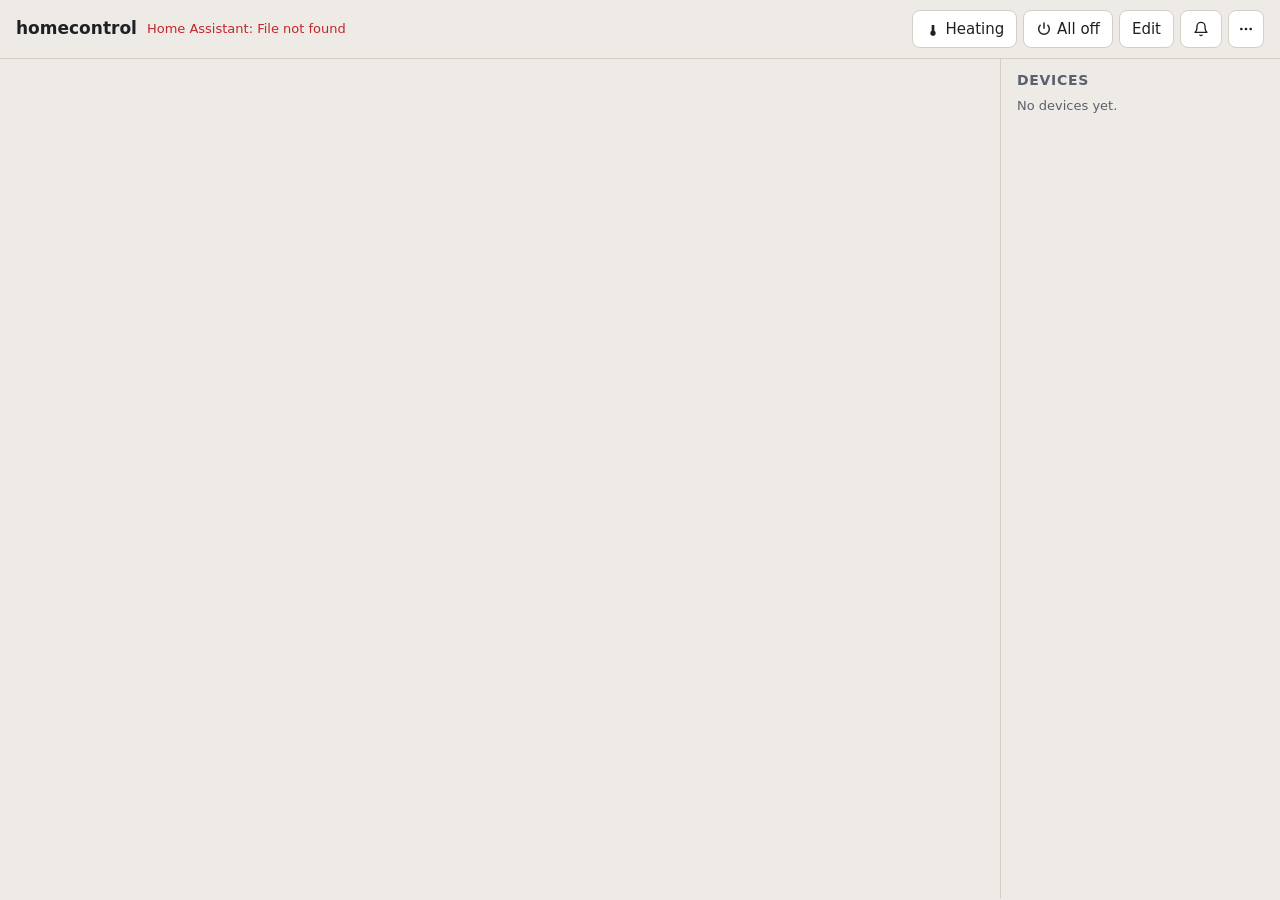
==== frontend/index.html @ 0348cf60 "Merge clever-hypatia: Hyper-V CI runners and floor-plan zoom Co-Authored-By: Claude Opus 5.5 <norepl" ====
<!doctype html>
<html lang="en">
<head>
<meta charset="utf-8">
<meta name="viewport" content="width=device-width, initial-scale=1, viewport-fit=cover">
<meta name="theme-color" content="#14171c">
<meta name="apple-mobile-web-app-capable" content="yes">
<meta name="mobile-web-app-capable" content="yes">
<meta name="apple-mobile-web-app-status-bar-style" content="black-translucent">
<meta name="apple-mobile-web-app-title" content="Home">
<link rel="manifest" href="/manifest.webmanifest">
<link rel="icon" href="/icons/icon-192.png" type="image/png">
<link rel="apple-touch-icon" href="/icons/apple-touch-icon.png">
<title>homecontrol</title>
<link rel="stylesheet" href="style.css">
<link rel="stylesheet" href="tv.css">
<link rel="stylesheet" href="brief.css">
<link rel="stylesheet" href="climate.css">
<link rel="stylesheet" href="underlay.css">
<link rel="stylesheet" href="tiles.css">
<link rel="stylesheet" href="disco.css">
<script>/* theme before first paint: hc.theme = auto | light | dark (⋯ → Theme); theme.js has the menu */
(function () {
  var d = document.documentElement, q = matchMedia("(prefers-color-scheme: light)"), mode = "auto", force = null;
  try { mode = localStorage.getItem("hc.theme") || "auto"; } catch (e) {}
  if (!/^(auto|light|dark)$/.test(mode)) mode = "auto";
  function apply() {
    var t = force || (mode === "auto" ? (q.matches ? "light" : "dark") : mode), was = d.dataset.theme;
    d.dataset.theme = t; d.dataset.themeMode = mode;
    var m = document.querySelector('meta[name="theme-color"]'); if (m) m.content = t === "light" ? "#eeebe6" : "#14171c";
    if (was && was !== t) window.dispatchEvent(new CustomEvent("hc-theme", { detail: t }));
  }
  apply();
  q.addEventListener("change", apply);
  window.hcTheme = {
    get mode() { return mode; }, get theme() { return d.dataset.theme; },
    set: function (v) { mode = v; try { localStorage.setItem("hc.theme", v); } catch (e) {} apply(); },
    force: function (t) { if (t !== force) { force = t || null; apply(); } },  // wall mode at night: "dark"
  };
})();
</script>
</head>
<body>
<header>
  <h1>homecontrol</h1>
  <span id="awayBadge" class="away-badge" hidden title="Away mode is on">Away</span>
  <button id="wxChip" class="wx-chip" type="button" hidden></button>
  <span id="status" class="status"></span>
  <div class="actions">
    <span class="quick">
      <button id="heating" title="Heating — all radiators" aria-label="Heating"><svg width="16" height="16" viewBox="0 0 24 24" fill="currentColor" style="vertical-align:-3px"><use href="#ic-valve"/></svg><span class="lbl"> Heating</span></button>
      <button id="allOff" title="Turn off all lights and plugs" aria-label="All off"><svg width="16" height="16" viewBox="0 0 24 24" fill="none" stroke="currentColor" stroke-width="2.2" stroke-linecap="round" style="vertical-align:-3px"><path d="M12 3v8M6.3 6.3a8 8 0 1 0 11.4 0"/></svg><span class="lbl"> All off</span></button>
    </span>
    <button id="editToggle">Edit</button>
    <button id="alertsBtn" title="Door alerts" aria-label="Door alerts"><svg width="16" height="16" viewBox="0 0 24 24" fill="none" stroke="currentColor" stroke-width="2" stroke-linecap="round" stroke-linejoin="round" style="vertical-align:-3px"><path d="M18 8a6 6 0 0 0-12 0c0 7-3 9-3 9h18s-3-2-3-9M13.7 21a2 2 0 0 1-3.4 0"/></svg></button>
    <button id="moreBtn" title="More" aria-label="More" aria-haspopup="menu" aria-expanded="false"><svg width="16" height="16" viewBox="0 0 24 24" fill="currentColor" style="vertical-align:-3px"><circle cx="5" cy="12" r="2"/><circle cx="12" cy="12" r="2"/><circle cx="19" cy="12" r="2"/></svg></button>
  </div>
</header>

<div id="moreMenu" class="more-menu" role="menu" hidden>
  <button id="awayBtn" role="menuitem">Away…</button>
  <button id="roomsBtn" role="menuitem">Rooms…</button>
  <button id="wallBtn" role="menuitem">Wall mode</button>
  <button id="schedulesBtn" role="menuitem">Schedules…</button>
  <button id="activityBtn" role="menuitem">Activity</button>
  <button id="weatherBtn" role="menuitem">Weather settings…</button>
  <label class="more-row" role="menuitem"><input type="checkbox" id="tempToggle"> Show temperature &amp; humidity on plan</label>
  <button id="energyBtn" role="menuitem">Energy</button>
  <button id="hiddenBtn" role="menuitem">Hidden devices</button>
  <hr>
  <button id="exportLayout" role="menuitem">Export layout</button>
  <button id="importLayout" role="menuitem">Import layout…</button>
  <input type="file" id="importFile" accept=".json,application/json" hidden>
  <hr>
  <label class="more-row" role="menuitem">Units <select id="unit" aria-label="Units"><option value="m">m</option><option value="ft">ft</option></select></label>
  <label class="more-row" role="menuitem">Theme <select id="themeSel" aria-label="Theme"><option value="auto">Auto</option><option value="light">Light</option><option value="dark">Dark</option></select></label>
  <button id="refresh" role="menuitem" title="Re-discover devices">↻ Refresh devices</button>
  <button id="usersBtn" role="menuitem" hidden>Users…</button>
  <button id="signOut" role="menuitem" title="Sign out">Sign out</button>
</div>

<div id="editbar" hidden>
  <button id="addRoom">+ Room</button>
  <button id="addDoor" class="add-open" data-type="door">+ Door</button>
  <button id="addWindow" class="add-open" data-type="window">+ Window</button>
  <button id="editRoom" disabled>Edit room</button>
  <button id="lShape" hidden title="Cut a corner out of the room (tap again to move the corner)">L-shape</button>
  <button id="linkSensor" hidden>Link sensor</button>
  <button id="deleteSel" disabled>Delete</button>
  <button id="tidyUp" title="Close small gaps between rooms so they sit flush">Tidy up</button>
  <button id="tidyUndo" hidden>Undo</button>
  <span class="spacer"></span>
  <button id="cancelEdit">Cancel</button>
  <button id="save" class="primary">Save</button>
</div>

<main>
  <div id="planWrap">
    <svg id="plan" xmlns="http://www.w3.org/2000/svg">
      <defs>
        <symbol id="ic-light" viewBox="0 0 24 24"><path d="M9 21h6v-1H9zm3-19a7 7 0 0 0-4 12.7V18h8v-3.3A7 7 0 0 0 12 2z"/></symbol>
        <symbol id="ic-plug" viewBox="0 0 24 24"><path d="M8 2v6H6v4a6 6 0 0 0 5 5.9V22h2v-4.1A6 6 0 0 0 18 12V8h-2V2h-2v6h-4V2z"/></symbol>
        <symbol id="ic-valve" viewBox="0 0 24 24"><path d="M14 14.8V5a2 2 0 0 0-4 0v9.8a4 4 0 1 0 4 0zM12 3a2 2 0 0 1 2 2v1h-4V5a2 2 0 0 1 2-2z"/></symbol>
        <symbol id="ic-dehumidifier" viewBox="0 0 24 24"><path d="M12 2.5S5.5 9.7 5.5 14.3a6.5 6.5 0 0 0 13 0C18.5 9.7 12 2.5 12 2.5zm-3 12a.9.9 0 0 1 1.8 0 2.2 2.2 0 0 0 2.2 2.2.9.9 0 0 1 0 1.8 4 4 0 0 1-4-4z"/></symbol>
        <symbol id="ic-media" viewBox="0 0 24 24"><path d="M3 5h18a1 1 0 0 1 1 1v11a1 1 0 0 1-1 1H3a1 1 0 0 1-1-1V6a1 1 0 0 1 1-1zm1 2v9h16V7zm4 13h8v1.5H8z"/></symbol>
        <symbol id="ic-media-speaker" viewBox="0 0 24 24"><path d="M7 2h10a2 2 0 0 1 2 2v16a2 2 0 0 1-2 2H7a2 2 0 0 1-2-2V4a2 2 0 0 1 2-2zm5 3a1.5 1.5 0 1 0 0 3 1.5 1.5 0 0 0 0-3zm0 5a4.5 4.5 0 1 0 0 9 4.5 4.5 0 0 0 0-9zm0 2.5a2 2 0 1 1 0 4 2 2 0 0 1 0-4z"/></symbol>
        <symbol id="ic-sensor" viewBox="0 0 24 24"><path d="M5 2h11v20H5zm9 9a1 1 0 1 0 0 2 1 1 0 0 0 0-2zM17 4h2v16h-2z"/></symbol>
        <filter id="applGlow" x="-50%" y="-50%" width="200%" height="200%"><feGaussianBlur stdDeviation="0.06"/></filter>
      </defs>
      <g id="rooms"></g>
      <g id="furniture"></g>
      <g id="appliances"></g>
      <g id="roomTaps"></g>
      <g id="openings"></g>
      <g id="markers"></g>
    </svg>
    <button id="zoomReset" class="zoom-reset" type="button" hidden>Reset zoom</button>
  </div>
  <aside id="side">
    <h2 id="sideTitle">Devices</h2>
    <p id="sideHint" class="hint"></p>
    <ul id="list"></ul>
  </aside>
</main>

<div id="sheet" class="sheet" hidden>
  <div class="sheet-body">
    <button class="close" id="sheetClose" aria-label="Close">×</button>
    <div id="sheetContent"></div>
  </div>
</div>

<div id="alertSheet" class="sheet" hidden>
  <div class="sheet-body">
    <button class="close" id="alertClose" aria-label="Close">×</button>
    <h3>Alerts</h3>
    <div class="sub">Push notifications and home automations. Settings are shared by all devices.</div>
    <p id="alertMsg" class="hint"></p>
    <div class="row alert-dev"><button id="alertOn" class="primary">Enable on this device</button><button id="alertOff">Disable on this device</button></div>
    <section class="auto-sec">
      <h4>Doors &amp; windows</h4>
      <label class="check"><input type="checkbox" id="alertEnabled"> Alert when a door or window stays open</label>
      <label>Notify after <input type="number" id="alertMins" min="1" max="120" step="1" inputmode="numeric"> min open</label>
      <label class="check"><input type="checkbox" id="alertOnClose"> Also notify when it closes again</label>
      <label class="check"><input type="checkbox" id="winHeat"> Radiators down while a window is open</label>
      <div class="auto-sub" id="winHeatOpts">
        <label>After <input type="number" id="winMins" min="1" max="30" step="1" inputmode="numeric"> min open, set to <input type="number" id="winTemp" min="5" max="15" step="0.5" inputmode="decimal"> °</label>
        <label class="check"><input type="checkbox" id="winNotify"> Notify me (“Bedroom window open — radiator off”)</label>
      </div>
      <p id="winInfo" class="hint"></p>
    </section>
    <section class="auto-sec">
      <h4>Device health</h4>
      <label class="check"><input type="checkbox" id="healthBattery"> Low battery (below 15 %, at most weekly)</label>
      <label class="check"><input type="checkbox" id="healthUnavail"> Offline for <input type="number" id="healthMins" min="10" max="240" step="5" inputmode="numeric"> min, and back online</label>
    </section>
    <section class="auto-sec" id="dehumSec" hidden>
      <h4>Dehumidifier</h4>
      <label class="check"><input type="checkbox" id="dehumTank"> Tank full (one push, again after it's emptied)</label>
    </section>
    <section class="auto-sec">
      <h4>Weekly summary</h4>
      <label class="check"><input type="checkbox" id="weeklySummary"> “Your week at home”, Sundays 19:00</label>
      <div class="row alert-dev"><button id="summaryPreview">Preview</button><button id="summaryLast">Last summary</button></div>
    </section>
    <button id="alertTest">Send test notification</button>
  </div>
</div>

<div id="summarySheet" class="sheet" hidden>
  <div class="sheet-body">
    <button class="close" id="summaryClose" aria-label="Close">×</button>
    <h3>This week</h3>
    <div class="sub" id="summarySub"></div>
    <div id="summaryBody"></div>
  </div>
</div>

<dialog id="roomDialog">
  <form method="dialog" id="roomForm">
    <h3 id="roomDialogTitle">Room</h3>
    <label>Name <input name="name" required maxlength="60" autocomplete="off"></label>
    <div class="row">
      <label>Width (<span class="u"></span>) <input name="w" type="number" step="0.1" min="0.1" required></label>
      <label>Depth (<span class="u"></span>) <input name="h" type="number" step="0.1" min="0.1" required></label>
    </div>
    <menu><button value="cancel" formnovalidate>Cancel</button><button value="ok" class="primary">OK</button></menu>
  </form>
</dialog>

<dialog id="modeDialog">
  <form method="dialog" id="modeForm">
    <h3 id="modeTitle">Away</h3>
    <ul id="modeList" class="mode-list"></ul>
    <label id="awayTempRow">Radiators while away (°C) <input name="away_temp" type="number" min="5" max="25" step="0.5" inputmode="decimal"></label>
    <label id="awayTvRow" class="keep-on" hidden><input type="checkbox" name="tv_off"> <span>Turn TVs off when I go away</span></label>
    <menu><button value="cancel" formnovalidate>Cancel</button><button value="ok" class="primary" id="modeOk">Go</button></menu>
  </form>
</dialog>

<dialog id="importDialog">
  <form method="dialog" id="importForm">
    <h3>Import layout</h3>
    <ul id="importList" class="mode-list"></ul>
    <p id="importMsg" class="hint"></p>
    <menu><button value="cancel" formnovalidate>Cancel</button><button id="importStrip" type="button" class="primary" hidden>Import without unknown devices</button><button id="importOk" type="button" class="primary">Import</button></menu>
  </form>
</dialog>

<dialog id="linkDialog">
  <form method="dialog" id="linkForm">
    <h3>Link sensor</h3>
    <label>Sensor <select name="entity" id="linkSelect"></select></label>
    <p class="hint">In view mode the door turns red when open, green when closed.</p>
    <menu><button value="cancel" formnovalidate>Cancel</button><button value="ok" class="primary">OK</button></menu>
  </form>
</dialog>

<script src="app.js"></script>
<script src="floorplan.js"></script>
<script src="snap.js"></script>
<script src="furniture.js"></script>
<script src="controls.js"></script>
<script src="alerts.js"></script>
<script src="modes.js"></script>
<script src="history.js"></script>
<script src="dehumidifier.js"></script>
<script src="automations.js"></script>
<script src="schedules.js"></script>
<script src="quiet.js"></script>
<script src="roomview.js"></script>
<script src="zoom.js"></script>
<script src="wall.js"></script>
<script src="energy.js"></script>
<script src="appliances.js"></script>
<script src="presence.js"></script>
<script src="standby.js"></script>
<script src="tv.js"></script>
<script src="activity.js"></script>
<script src="weather.js"></script>
<script src="climate.js"></script>
<script src="theme.js"></script>
<script src="brief.js"></script>
<script src="underlay.js"></script>
<script src="tiles.js"></script>
<script src="users.js"></script>
<script src="disco.js"></script>
<script>if ("serviceWorker" in navigator) navigator.serviceWorker.register("/sw.js").catch(() => {});</script>
</body>
</html>
---- frontend/style.css ----
/* ---------- theme: every colour is a variable. Dark on :root, light under [data-theme=light] ----------
   The inline script in <head> (index.html, login.html) sets data-theme before first paint from the ⋯ → Theme choice
   (hc.theme: auto | light | dark, auto follows prefers-color-scheme); the media block below covers pages without it.
   *-ink: the state colour as text or thin lines (AA on --bg/--panel). --hl: r, g, b of hover/tint overlays. */
:root {
  color-scheme: dark;
  --bg: #14171c; --panel: #1d2128; --line: #343a45; --text: #e7e9ee; --text-muted: #8a92a0;
  --accent: #4f8cff; --on-accent: #ffffff; --focus: #6ea0ff; --sel-ring: #ffffff;
  --on: #ffc441; --off: #5d6573; --open: #ff5d5d; --closed: #3ccf7a; --heat: #ff8a3d; --idle: #59a8ff; --dry: #2ec4b6;
  --on-ink: var(--on); --open-ink: var(--open); --closed-ink: var(--closed); --heat-ink: var(--heat); --idle-ink: var(--idle); --dry-ink: var(--dry);
  --state-text: #15181d; --state-text-inv: #f4f6fa;  /* icons/text on a state fill, and on a dark custom light colour */
  --unavailable: #444b57; --room: #222833; --room-sel: #2b3a55; --wall: #59647a; --pane: #8fd3ff; --kelvin: #ffd9a8;
  --hl: 255, 255, 255; --scrim: rgba(0,0,0,.45); --shadow-color: rgba(0,0,0,.45); --marker-shadow: rgba(0,0,0,.45);
  --wall-glow: #1a1f27; --wall-room-text: #a3abb8; --knob: #e7e9ee; --knob-on: #2a2205;
  --temp-tint: .2; --temp-cold: 89, 168, 255; --temp-mid: 150, 156, 168; --temp-warm: 255, 138, 61;  /* r, g, b for modes.js tempColor() */
  --fur: #2c323d; --fur-soft: #363e4b; --fur-tex: #313845; --fur-dark: #1a1e25; --fur-line: #66718a;
  --fur-water: #24323d; --fur-water-line: #6f8ea3; --fur-ring: #8a6a5a; --fur-pot: #3a3230; --fur-pot-line: #7a665c;
  --fur-plant: #2f5440; --fur-plant-line: #5b9472; --fur-rug: #29303b; --fur-snow: #7fb4d9;
  --appl-shade: #5b4b24; --appl-screen: #2f5fbf; --appl-screen-busy: #4f8cff; --appl-window: #5c4f28; --appl-hot: #ff7a3d;
  --tag-bg: rgba(20,23,28,.9); --tag-busy-bg: rgba(42,35,16,.94);
  --charged: #5fd47a; --charged-ink: #9be6ad; --led-off: #3c463e; --tv-play: #8b7bff; --tv-glow: #6fa4ff;
  /* aliases (semantic names) */
  --muted: var(--text-muted); --room-fill: var(--room); --furniture-stroke: var(--fur-line); --chart-grid: var(--line);
}
:root[data-theme=light] {
  color-scheme: light;
  --bg: #eeebe6; --panel: #ffffff; --line: #d3cec6; --text: #1d2126; --text-muted: #5a616d;
  --accent: #2160d4; --on-accent: #ffffff; --focus: #2160d4; --sel-ring: #1d2126;
  --on: #f0ae1a; --off: #a9afb8; --open: #e5484d; --closed: #2ea862; --heat: #f07b28; --idle: #3c8ced; --dry: #13a596;
  --on-ink: #925a00; --open-ink: #c0262d; --closed-ink: #16733e; --heat-ink: #a34a08; --idle-ink: #1b5fbf; --dry-ink: #0a7368;
  --unavailable: #cdd0d5; --room: #faf9f7; --room-sel: #dce6fa; --wall: #5d6575; --pane: #2b8fd0; --kelvin: #e09a4f;
  --hl: 0, 0, 0; --scrim: rgba(30,26,22,.38); --shadow-color: rgba(60,50,40,.18); --marker-shadow: rgba(40,35,30,.22);
  --wall-glow: #f8f6f2; --wall-room-text: #4f5663; --knob: #ffffff; --knob-on: #ffffff;
  --temp-tint: .13; --temp-cold: 31, 99, 194; --temp-mid: 96, 103, 115; --temp-warm: 168, 75, 8;
  --fur: #e7e3dd; --fur-soft: #ddd8d0; --fur-tex: #e2ddd6; --fur-dark: #cbc5bc; --fur-line: #7a7367;
  --fur-water: #d9e8f1; --fur-water-line: #5f8aa6; --fur-ring: #a07f6c; --fur-pot: #dccbbf; --fur-pot-line: #8f7466;
  --fur-plant: #bfe0c9; --fur-plant-line: #3f8a5c; --fur-rug: #ebe5da; --fur-snow: #3f86bd;
  --appl-shade: #f6dc8f; --appl-screen: #4a7fe0; --appl-screen-busy: #2160d4; --appl-window: #f3dd9a; --appl-hot: #f06a2a;
  --tag-bg: rgba(255,255,255,.94); --tag-busy-bg: rgba(255,243,214,.96);
  --charged: #2ea862; --charged-ink: #16733e; --led-off: #c9d1cb; --tv-play: #5b45d6; --tv-glow: #4f86e8;
}
@media (prefers-color-scheme: light) { :root:not([data-theme]) {
  color-scheme: light;
  --bg: #eeebe6; --panel: #ffffff; --line: #d3cec6; --text: #1d2126; --text-muted: #5a616d;
  --accent: #2160d4; --on-accent: #ffffff; --focus: #2160d4; --sel-ring: #1d2126;
  --on: #f0ae1a; --off: #a9afb8; --open: #e5484d; --closed: #2ea862; --heat: #f07b28; --idle: #3c8ced; --dry: #13a596;
  --on-ink: #925a00; --open-ink: #c0262d; --closed-ink: #16733e; --heat-ink: #a34a08; --idle-ink: #1b5fbf; --dry-ink: #0a7368;
  --unavailable: #cdd0d5; --room: #faf9f7; --room-sel: #dce6fa; --wall: #5d6575; --pane: #2b8fd0; --kelvin: #e09a4f;
  --hl: 0, 0, 0; --scrim: rgba(30,26,22,.38); --shadow-color: rgba(60,50,40,.18); --marker-shadow: rgba(40,35,30,.22);
  --wall-glow: #f8f6f2; --wall-room-text: #4f5663; --knob: #ffffff; --knob-on: #ffffff;
  --temp-tint: .13; --temp-cold: 31, 99, 194; --temp-mid: 96, 103, 115; --temp-warm: 168, 75, 8;
  --fur: #e7e3dd; --fur-soft: #ddd8d0; --fur-tex: #e2ddd6; --fur-dark: #cbc5bc; --fur-line: #7a7367;
  --fur-water: #d9e8f1; --fur-water-line: #5f8aa6; --fur-ring: #a07f6c; --fur-pot: #dccbbf; --fur-pot-line: #8f7466;
  --fur-plant: #bfe0c9; --fur-plant-line: #3f8a5c; --fur-rug: #ebe5da; --fur-snow: #3f86bd;
  --appl-shade: #f6dc8f; --appl-screen: #4a7fe0; --appl-screen-busy: #2160d4; --appl-window: #f3dd9a; --appl-hot: #f06a2a;
  --tag-bg: rgba(255,255,255,.94); --tag-busy-bg: rgba(255,243,214,.96);
  --charged: #2ea862; --charged-ink: #16733e; --led-off: #c9d1cb; --tv-play: #5b45d6; --tv-glow: #4f86e8;
} }
:focus-visible { outline: 2px solid var(--focus); outline-offset: 2px; }
* { box-sizing: border-box; }
html, body { margin: 0; height: 100%; background: var(--bg); color: var(--text);
  font: 15px/1.4 system-ui, -apple-system, Segoe UI, Roboto, sans-serif; }
button, select, input { font: inherit; color: inherit; }
button, select { background: var(--panel); border: 1px solid var(--line); border-radius: 8px;
  padding: 7px 12px; cursor: pointer; min-height: 38px; }
button:disabled { opacity: .4; cursor: default; }
button.primary { background: var(--accent); border-color: var(--accent); color: var(--on-accent); }
button.on { background: var(--on); border-color: var(--on); color: var(--state-text); }

header { display: flex; align-items: center; gap: 10px; padding: 10px 16px;
  border-bottom: 1px solid var(--line); padding-top: max(10px, env(safe-area-inset-top)); }
header h1 { font-size: 17px; margin: 0; }
.status { color: var(--muted); font-size: 13px; flex: 1; overflow: hidden; white-space: nowrap; text-overflow: ellipsis; }
.status.err { color: var(--open-ink); }
.actions { display: flex; gap: 6px; }
#editbar { display: flex; flex-wrap: wrap; gap: 8px; padding: 8px 16px; background: var(--panel); border-bottom: 1px solid var(--line); }
#editbar[hidden] { display: none; }
.spacer { flex: 1; }

main { display: flex; height: calc(100vh - 60px); }
body.editing main { height: calc(100vh - 115px); }
#planWrap { flex: 1; min-width: 0; padding: 12px; position: relative; }
/* zoom.js: shown while the plan is zoomed (desktop pinch / Ctrl + wheel) */
.zoom-reset { position: absolute; top: 18px; right: 18px; z-index: 5; min-height: 32px; padding: 4px 12px; font-size: 13px;
  box-shadow: 0 2px 8px var(--marker-shadow); }
.zoom-reset[hidden] { display: none; }
#plan { width: 100%; height: 100%; touch-action: none; user-select: none; -webkit-user-select: none; }
body:not(.editing) #plan { touch-action: manipulation; }
#side { width: 280px; border-left: 1px solid var(--line); padding: 12px 16px; overflow-y: auto; }
#side h2 { font-size: 14px; text-transform: uppercase; letter-spacing: .05em; color: var(--muted); margin: 0 0 6px; }
.hint { color: var(--muted); font-size: 13px; margin: 0 0 8px; }
#list { list-style: none; margin: 0; padding: 0; }
#list li { display: flex; align-items: center; gap: 10px; padding: 8px 6px; border-radius: 8px; cursor: pointer; }
body.editing #list li { touch-action: none; }
#list li:hover, #list li.picked { background: var(--panel); }
#list li.picked { outline: 1px solid var(--accent); }
#list li svg { width: 22px; height: 22px; flex: none; }
#list li .name { flex: 1; min-width: 0; overflow: hidden; text-overflow: ellipsis; white-space: nowrap; }
#list li .val { color: var(--muted); font-size: 13px; }
#list .group { color: var(--muted); font-size: 12px; text-transform: uppercase; padding: 10px 6px 2px; cursor: default; }
#list .group:hover { background: none; }

.room rect, .room polygon { fill: var(--room); stroke: none; } /* walls are drawn by snap.js */
.room.sel rect, .room.sel polygon { fill: var(--room-sel); }
.room text { fill: var(--muted); font-size: .32px; pointer-events: none; }
.room .dim { font-size: .22px; }
body.editing .room { cursor: move; }
body.drawing #plan, body.drawing .room { cursor: crosshair; }
.draw-preview { fill: color-mix(in srgb, var(--accent) 18%, transparent); stroke: var(--accent); stroke-width: 2; stroke-dasharray: 6 4; vector-effect: non-scaling-stroke; pointer-events: none; }
.draw-label { fill: var(--text); font-size: .3px; text-anchor: middle; dominant-baseline: middle; pointer-events: none; }
.handle .hit { fill: transparent; stroke: none; }
.handle rect:not(.hit) { fill: var(--accent); stroke: var(--on-accent); stroke-width: 1.5; vector-effect: non-scaling-stroke; }
.h-nw, .h-se { cursor: nwse-resize; } .h-ne, .h-sw { cursor: nesw-resize; }
.h-n, .h-s { cursor: ns-resize; } .h-e, .h-w { cursor: ew-resize; }
.marker { cursor: pointer; }
.marker circle { stroke: var(--bg); stroke-width: 2; vector-effect: non-scaling-stroke; }
.marker.sel circle { stroke: var(--sel-ring); stroke-width: 3; }
.marker use { fill: var(--state-text); pointer-events: none; }
.marker text { fill: var(--text); font-size: .2px; text-anchor: middle; pointer-events: none;
  paint-order: stroke; stroke: var(--bg); stroke-width: .05px; }
body.editing .marker { cursor: move; }
.ghost { position: fixed; pointer-events: none; z-index: 50; width: 34px; height: 34px; border-radius: 50%;
  background: var(--accent); opacity: .8; transform: translate(-50%, -50%); }

.sheet { position: fixed; inset: 0; background: var(--scrim); display: flex; align-items: flex-end; justify-content: center; z-index: 20; }
.sheet[hidden] { display: none; }
.sheet-body { position: relative; width: 100%; max-width: 440px; background: var(--panel); border-radius: 16px 16px 0 0;
  padding: 20px 20px max(24px, env(safe-area-inset-bottom)); }
@media (min-width: 701px) { .sheet { align-items: center; } .sheet-body { border-radius: 16px; } }
.sheet h3 { margin: 0 32px 2px 0; }
.sheet .sub { color: var(--muted); font-size: 13px; margin-bottom: 16px; }
.sheet .close { position: absolute; top: 12px; right: 12px; border: 0; font-size: 22px; background: none; }
.big { width: 100%; min-height: 54px; font-size: 18px; }
.temp { display: flex; align-items: center; justify-content: space-between; gap: 12px; }
.temp button { width: 60px; height: 54px; font-size: 24px; }
.temp .target { font-size: 34px; font-weight: 600; }
.badge { display: inline-block; padding: 6px 14px; border-radius: 99px; font-weight: 600; color: var(--state-text); }
.marker .batwarn { fill: var(--open); stroke: var(--bg); stroke-width: 1.5; }
.sub.warn { color: var(--open-ink); }

dialog { background: var(--panel); color: var(--text); border: 1px solid var(--line); border-radius: 14px; width: min(360px, 92vw); }
dialog::backdrop { background: var(--scrim); }
dialog h3 { margin: 0 0 12px; }
dialog label { display: block; margin-bottom: 10px; font-size: 13px; color: var(--muted); }
dialog label[hidden] { display: none; }
dialog input { display: block; width: 100%; margin-top: 4px; padding: 8px; background: var(--bg);
  border: 1px solid var(--line); border-radius: 8px; }
dialog .row { display: flex; gap: 10px; } dialog .row label { flex: 1; }
dialog menu { display: flex; justify-content: flex-end; gap: 8px; padding: 0; margin: 8px 0 0; }

/* doors and windows */
.opening line, .opening path { fill: none; vector-effect: non-scaling-stroke; }
.opening .hit { stroke: transparent; stroke-width: 26; }
.opening .gap { stroke: var(--room); stroke-width: 4; }
.opening .pane { stroke: var(--pane); stroke-width: 2; }
.opening .swing { stroke: var(--muted); stroke-width: 1.2; }
.opening .swing.linked { stroke-width: 2; }
.opening.sel .gap { stroke: var(--accent); stroke-opacity: .5; }
body:not(.editing) .opening { pointer-events: none; }
body.editing .opening { cursor: move; }
body.drawing .opening { pointer-events: none; }
.h-cut rect:not(.hit) { fill: var(--on-accent); stroke: var(--accent); }
.h-cut { cursor: move; } .h-olen { cursor: pointer; }
#linkDialog select { display: block; width: 100%; margin-top: 4px; }

@media (max-width: 700px) {
  #editbar { gap: 6px; padding: 6px 10px; }
  #editbar button { padding: 6px 9px; }
  main, body.editing main { flex-direction: column; height: auto; }
  #planWrap { height: 62vh; padding: 6px; }
  #side { width: auto; border-left: 0; border-top: 1px solid var(--line); }
  header h1 { font-size: 15px; }
}

/* ---------- login + sign-out ---------- */
.login-page { display: flex; align-items: center; justify-content: center; min-height: 100%; padding: 16px; box-sizing: border-box; }
.login { width: 100%; max-width: 340px; display: flex; flex-direction: column; gap: 12px; text-align: center; }
.login img { align-self: center; border-radius: 16px; }
.login h1 { font-size: 20px; margin: 0 0 8px; }
.login label { display: block; text-align: left; font-size: 13px; color: var(--muted); }
.login input { display: block; width: 100%; box-sizing: border-box; margin-top: 4px; padding: 12px; font-size: 16px;
  background: var(--panel); border: 1px solid var(--line); border-radius: 8px; }
.login input:focus { outline: none; border-color: var(--accent); }
.login button { padding: 12px; font-size: 16px; }
.login-err { color: var(--open-ink); font-size: 14px; min-height: 1.2em; margin: 0; }
#signOut { padding-left: 8px; padding-right: 8px; }
.status.offline { color: var(--on-ink); }

/* ---------- controls: light sheet, room toggles, all off, heating ---------- */
.quick { display: flex; gap: 6px; }
#plan .marker, #list li[data-dev] { -webkit-touch-callout: none; -webkit-user-select: none; user-select: none; }
.light-ctl { margin-top: 14px; display: flex; flex-direction: column; gap: 14px; }
.ctl { display: block; }
.ctl-top { display: flex; justify-content: space-between; color: var(--muted); font-size: 13px; margin-bottom: 4px; }
.ctl input[type=range] { width: 100%; height: 34px; margin: 0; accent-color: var(--on); touch-action: none; }
.kelvin input[type=range] { accent-color: var(--kelvin); }
.swatches { display: flex; flex-wrap: wrap; gap: 8px; align-items: center; margin-top: -8px; }
.swatch { width: 36px; height: 36px; min-height: 0; padding: 0; border-radius: 50%; border: 2px solid var(--line); }
.picker { width: 40px; height: 38px; padding: 0; border: 1px solid var(--line); border-radius: 8px; background: none; cursor: pointer; }
.keep-on { display: flex; align-items: center; gap: 10px; margin-top: 14px; font-size: 14px; cursor: pointer; }
.keep-on input { width: 20px; height: 20px; accent-color: var(--accent); }
.room-tap { cursor: pointer; }
.room-tap rect { fill: transparent; transition: fill .2s; }
.room-tap:hover rect { fill: rgba(var(--hl), .05); }
.room-tap.flash rect { fill: color-mix(in srgb, var(--accent) 35%, transparent); }
.room-tap.empty { cursor: default; }
.valves { display: flex; flex-direction: column; gap: 6px; max-height: 50vh; overflow-y: auto; }
.valve-row { display: flex; align-items: center; justify-content: space-between; gap: 10px; }
.valve-row .sub { margin: 0; }
.valve-row.all { border-top: 1px solid var(--line); margin: 10px 0 12px; padding-top: 10px; font-weight: 600; }
.valve-info { min-width: 0; } .valve-info .name { overflow: hidden; text-overflow: ellipsis; white-space: nowrap; }
.temp.small { gap: 8px; flex: none; }
.temp.small button { width: 44px; height: 44px; font-size: 20px; }
.temp.small .target { font-size: 20px; min-width: 52px; text-align: center; }
@media (max-width: 700px) { .quick .lbl { display: none; } .quick button { padding: 6px 9px; } }
@media (max-width: 480px) {
  header { gap: 6px; padding-left: 10px; padding-right: 10px; }
  header h1 { display: none; }
  .actions, .quick { gap: 4px; }
  .actions button, .actions select { padding: 6px 8px; min-width: 36px; }
}
/* ---------- alerts sheet ---------- */
#alertSheet label { display: block; margin: 12px 0; font-size: 14px; }
#alertSheet label.check { display: flex; align-items: center; gap: 8px; }
#alertSheet input[type=number] { width: 64px; padding: 6px; background: var(--bg); border: 1px solid var(--line); border-radius: 8px; }
#alertSheet .alert-dev { display: flex; gap: 8px; flex-wrap: wrap; }
#alertSheet .alert-dev button, #alertTest { padding: 10px 12px; }
#alertMsg:empty { display: none; }
#alertMsg.warn { color: var(--on-ink); }
/* ---------- more menu, away badge, room temperatures, import ---------- */
#moreBtn { padding-left: 9px; padding-right: 9px; }
#moreBtn.on-menu { border-color: var(--accent); }
.more-menu { position: fixed; z-index: 30; min-width: 230px; max-width: calc(100vw - 16px); background: var(--panel);
  border: 1px solid var(--line); border-radius: 12px; padding: 6px; box-shadow: 0 10px 30px var(--shadow-color);
  display: flex; flex-direction: column; }
.more-menu[hidden] { display: none; }
#moreMenu { max-height: calc(100vh - 76px); max-height: calc(100dvh - 76px); overflow-y: auto; overscroll-behavior: contain; } /* scrolls when taller than the screen */
/* A long menu (an admin's) scrolls inside a short phone screen instead of running off it. */
.more-menu { max-height: calc(100dvh - 72px); overflow-y: auto; overscroll-behavior: contain; }
.more-menu > * { flex-shrink: 0; }
.more-menu > button, .more-row { display: flex; align-items: center; gap: 10px; width: 100%; text-align: left;
  background: none; border: 0; border-radius: 8px; padding: 9px 10px; min-height: 42px; font-size: 15px; cursor: pointer; }
.more-menu > button:hover, .more-row:hover { background: rgba(var(--hl), .06); }
.more-row input[type=checkbox] { width: 18px; height: 18px; margin: 0; accent-color: var(--accent); }
.more-row select { margin-left: auto; min-height: 32px; padding: 3px 8px; }
.more-menu hr { border: 0; border-top: 1px solid var(--line); margin: 4px 6px; }
#awayBtn { font-weight: 600; }
.away-badge { flex: none; font-size: 11px; font-weight: 700; text-transform: uppercase; letter-spacing: .04em;
  color: var(--state-text); background: var(--on); border-radius: 99px; padding: 2px 8px; }
.away-badge[hidden] { display: none; }
.temp-tint { opacity: var(--temp-tint); pointer-events: none; stroke: none !important; }
.room text.temp-label { font-size: .26px; font-weight: 600; paint-order: stroke; stroke: var(--room); stroke-width: .04px; }
.mode-list { margin: 0 0 12px; padding-left: 18px; font-size: 14px; line-height: 1.5; }
.mode-list li { margin-bottom: 4px; overflow-wrap: anywhere; }
#importMsg.warn { color: var(--open-ink); }
dialog menu { flex-wrap: wrap; }

/* ---------- history charts + door log ---------- */
#sheet .sheet-body { max-height: 92vh; overflow-y: auto; overscroll-behavior: contain; }
.hist { margin-top: 16px; border-top: 1px solid var(--line); padding-top: 10px; }
.hist summary { display: flex; align-items: center; justify-content: space-between; gap: 10px; cursor: pointer;
  list-style: none; font-weight: 600; font-size: 14px; min-height: 36px; }
.hist summary::-webkit-details-marker { display: none; }
.hist summary > span::before { content: "▸"; display: inline-block; width: 14px; color: var(--muted); transition: transform .15s; }
.hist[open] summary > span::before { transform: rotate(90deg); }
.hist:not([open]) .seg { display: none; }
.seg { display: inline-flex; background: var(--bg); border: 1px solid var(--line); border-radius: 9px; padding: 2px; gap: 2px; }
.seg button { min-height: 30px; padding: 3px 11px; border: 0; border-radius: 7px; background: none; color: var(--muted); font-size: 13px; }
.seg button.active { background: var(--panel); color: var(--text); box-shadow: 0 0 0 1px var(--line); }
.hist-body { margin-top: 8px; min-height: 60px; }
.hist-readout { font-size: 13px; color: var(--muted); min-height: 1.4em; margin-bottom: 4px; white-space: nowrap; overflow: hidden; text-overflow: ellipsis; }
.hist-readout.active { color: var(--text); font-variant-numeric: tabular-nums; }
.hist-chart { display: block; touch-action: pan-y; user-select: none; -webkit-user-select: none; overflow: visible; cursor: crosshair; }
.hist-chart .grid { stroke: var(--chart-grid); stroke-width: 1; stroke-dasharray: 2 3; }
.hist-chart .grid.base { stroke-dasharray: none; opacity: .6; }
.hist-chart .tick { fill: var(--muted); font-size: 10px; font-variant-numeric: tabular-nums; }
.hist-chart .ylab { paint-order: stroke; stroke: var(--panel); stroke-width: 3px; }
.hist-chart .line { fill: none; stroke-width: 1.8; stroke-linejoin: round; stroke-linecap: round; }
.hist-chart .line.s0 { stroke: var(--on-ink); }
.hist-chart .area.s0 { fill: var(--on); opacity: .14; }
.hist-chart .line.s1 { stroke: var(--idle-ink); }
.hist-chart .line.step { stroke-dasharray: 5 4; stroke-width: 1.6; }
.hist-chart .cursor { stroke: var(--text); stroke-width: 1; opacity: .6; }
.hist-chart .dot { stroke: var(--panel); stroke-width: 2; fill: var(--on); }
.hist-chart .dot.s1 { fill: var(--idle); }
.valve-hist .line.s0 { stroke: var(--heat-ink); }
.valve-hist .area.s0 { fill: var(--heat); }
.valve-hist .dot.s0 { fill: var(--heat); }
.hist-chart .bar-bg { fill: var(--bg); }
.hist-chart .bar.off, .hist-chart .bar.closed { fill: transparent; }
.hist-chart .bar.on { fill: var(--on); }
.hist-chart .bar.open { fill: var(--open); }
.hist-legend { display: flex; gap: 14px; font-size: 12px; color: var(--muted); margin-top: 2px; }
.hist-legend .sw { display: inline-block; width: 16px; height: 0; border-top: 2px solid var(--heat-ink); vertical-align: middle; margin-right: 5px; }
.hist-legend .sw.s1 { border-top: 2px dashed var(--idle-ink); }
.hist-msg { color: var(--muted); font-size: 13px; padding: 14px 0; display: flex; align-items: center; gap: 10px; flex-wrap: wrap; }
.hist-msg.err { color: var(--open-ink); }
.hist-msg.loading::before { content: ""; width: 14px; height: 14px; border: 2px solid var(--line); border-top-color: var(--accent);
  border-radius: 50%; animation: hspin .8s linear infinite; }
@keyframes hspin { to { transform: rotate(360deg); } }
.linkish { background: none; border: 0; color: var(--accent); padding: 8px 0 0; min-height: 0; }
#list .group { display: flex; align-items: center; justify-content: space-between; }
.group-act { min-height: 0; padding: 2px 10px; font-size: 12px; text-transform: none; color: var(--accent); border-radius: 99px; }
.doors-top { display: flex; align-items: center; justify-content: space-between; gap: 10px; margin-bottom: 4px; }
.doors-top .sub { margin: 0 !important; }
.door { border-top: 1px solid var(--line); padding: 12px 0 4px; margin-top: 8px; }
.door-head { display: flex; align-items: center; justify-content: space-between; gap: 10px; font-weight: 600; }
.door .sub { margin: 2px 0 6px; }
.badge.small { padding: 2px 10px; font-size: 12px; }
.door-events { list-style: none; margin: 0; padding: 0; }
.door-events .day { font-size: 11px; text-transform: uppercase; letter-spacing: .05em; color: var(--muted); padding: 8px 0 2px; }
.door-events .ev { display: flex; align-items: center; gap: 10px; padding: 5px 0; font-size: 14px; }
.door-events .t { font-variant-numeric: tabular-nums; color: var(--muted); width: 42px; flex: none; }
.door-events .dot { width: 9px; height: 9px; border-radius: 50%; flex: none; background: var(--closed); }
.door-events .open .dot { background: var(--open); }
/* ---------- automations: bell sheet sections, weekly summary ---------- */
#alertSheet .sheet-body, #summarySheet .sheet-body { max-height: 92vh; overflow-y: auto; overscroll-behavior: contain; }
.auto-sec { border-top: 1px solid var(--line); margin-top: 14px; padding-top: 4px; }
.auto-sec h4 { margin: 10px 0 0; font-size: 13px; text-transform: uppercase; letter-spacing: .05em; color: var(--muted); }
#alertSheet .auto-sec label { margin: 10px 0; }
#alertSheet .auto-sec label.check { align-items: flex-start; }
#alertSheet .auto-sec label.check input[type=checkbox] { margin-top: 3px; flex: none; }
#alertSheet .auto-sec label.check input[type=number] { margin-top: -4px; }
.auto-sub { margin-left: 26px; }
.auto-sub.off { opacity: .45; }
#alertSheet input[type=number] { width: 58px; }
#winInfo { margin: 4px 0 0; }
#winInfo:empty { display: none; }
#alertTest { margin-top: 14px; }
.sum-big { display: flex; align-items: baseline; gap: 10px; flex-wrap: wrap; margin: 4px 0 12px; }
.sum-big b { font-size: 30px; }
.sum-up { color: var(--open-ink); } .sum-down { color: var(--closed-ink); }
.sum-sec { border-top: 1px solid var(--line); padding: 8px 0; }
.sum-sec h4 { margin: 4px 0 8px; font-size: 13px; text-transform: uppercase; letter-spacing: .05em; color: var(--muted); }
.sum-row { display: grid; grid-template-columns: minmax(0, 1fr) auto; gap: 2px 10px; align-items: center; margin-bottom: 8px; font-size: 14px; }
.sum-row span:first-child { overflow: hidden; text-overflow: ellipsis; white-space: nowrap; }
.sum-bar { grid-column: 1 / -1; height: 6px; border-radius: 3px; background: var(--line); overflow: hidden; }
.sum-bar i { display: block; height: 100%; background: var(--on); border-radius: 3px; }

/* ---------- wall tablet mode ---------- */
.wall-bar[hidden], .wall-dim[hidden], .wall-pop[hidden], .wall-toast[hidden], .wall-stat[hidden], .wall-conn[hidden] { display: none; }
body.wall { display: flex; flex-direction: column; height: 100vh; height: 100dvh; overflow: hidden;
  background: radial-gradient(120% 90% at 50% 0%, var(--wall-glow) 0%, var(--bg) 60%); }
body.wall > header, body.wall #editbar, body.wall #side, body.wall #moreMenu { display: none !important; }
body.wall main { flex: 1; min-height: 0; height: auto; flex-direction: row; }
body.wall #planWrap { height: auto; padding: 8px max(18px, env(safe-area-inset-right)) max(18px, env(safe-area-inset-bottom)) max(18px, env(safe-area-inset-left)); }
body.wall #plan { overflow: visible; }
body.wall .room text { font-size: .44px; fill: var(--wall-room-text); }
body.wall .room .temp-label { font-size: .36px; }
body.wall .marker text { font-size: .28px; font-weight: 600; stroke-width: .07px; }
body.wall .marker circle { stroke-width: 3; }
body.wall .marker { filter: drop-shadow(0 2px 6px var(--marker-shadow)); }

.wall-bar { position: relative; flex: none; display: flex; align-items: center; gap: 18px 28px; flex-wrap: wrap;
  padding: max(14px, env(safe-area-inset-top)) max(24px, env(safe-area-inset-right)) 10px max(24px, env(safe-area-inset-left));
  font-variant-numeric: tabular-nums; }
.wall-clock { display: flex; flex-direction: column; align-items: flex-start; background: none; border: 0; padding: 0;
  min-height: 0; border-radius: 12px; text-align: left; -webkit-user-select: none; user-select: none; -webkit-touch-callout: none;
  touch-action: manipulation; }
.wall-clock .t { font-size: 52px; line-height: 1; font-weight: 300; letter-spacing: -.02em; }
.wall-clock .d { font-size: 15px; color: var(--muted); margin-top: 6px; letter-spacing: .01em; }
.wall-stats { display: flex; align-items: center; gap: 12px; flex: 1; min-width: 0; flex-wrap: wrap; }
.wall-stat { display: inline-flex; align-items: center; gap: 8px; padding: 8px 16px 8px 12px; border-radius: 99px;
  background: rgba(var(--hl), .04); border: 1px solid var(--line); font-size: 22px; }
.wall-stat svg { width: 22px; height: 22px; flex: none; }
.wall-stat b { font-weight: 500; }
.wall-stat.power svg { color: var(--on-ink); }
.wall-stat.temp svg { color: var(--heat-ink); }
.wall-conn { font-size: 14px; font-weight: 600; padding: 6px 12px; border-radius: 99px; display: inline-flex; align-items: center; gap: 7px; }
.wall-conn::before { content: ""; width: 8px; height: 8px; border-radius: 50%; background: currentColor; animation: wallpulse 1.4s ease-in-out infinite; }
.wall-conn.wait { color: var(--on-ink); background: color-mix(in srgb, var(--on) 10%, transparent); }
.wall-conn.offline { color: var(--open-ink); background: color-mix(in srgb, var(--open) 10%, transparent); }
@keyframes wallpulse { 50% { opacity: .3; } }
.wall-acts { display: flex; gap: 10px; margin-left: auto; }
.wall-acts button { min-height: 56px; border-radius: 16px; padding: 8px 18px; font-size: 17px; display: inline-flex; align-items: center; gap: 10px; }
.wall-mode .dot { width: 10px; height: 10px; border-radius: 50%; background: var(--closed); box-shadow: 0 0 10px var(--closed); }
.wall-mode .st { font-weight: 600; }
.wall-mode .act { color: var(--muted); font-size: 14px; padding-left: 10px; border-left: 1px solid var(--line); }
.wall-mode.away { border-color: color-mix(in srgb, var(--on) 50%, transparent); background: color-mix(in srgb, var(--on) 8%, transparent); }
.wall-mode.away .dot { background: var(--on); box-shadow: 0 0 10px var(--on); }
.wall-off svg { width: 20px; height: 20px; }
.wall-pop { position: absolute; z-index: 40; top: calc(100% - 4px); left: max(18px, env(safe-area-inset-left)); display: flex; flex-direction: column; gap: 6px;
  background: var(--panel); border: 1px solid var(--line); border-radius: 14px; padding: 8px; box-shadow: 0 14px 40px var(--shadow-color); }
.wall-pop button { min-height: 48px; text-align: left; font-size: 16px; padding: 8px 16px; }
#wallExit { background: var(--open-ink); border-color: var(--open-ink); color: var(--on-accent); font-weight: 600; }
.wall-toast { position: fixed; z-index: 45; left: 50%; bottom: max(24px, env(safe-area-inset-bottom)); transform: translateX(-50%);
  background: color-mix(in srgb, var(--panel) 96%, transparent); border: 1px solid var(--line); border-radius: 99px; padding: 10px 20px; font-size: 15px;
  box-shadow: 0 10px 30px var(--shadow-color); max-width: calc(100vw - 32px); text-align: center; }
body.wall .sheet-body { max-width: 520px; padding: 26px 26px max(28px, env(safe-area-inset-bottom)); }
body.wall .sheet h3 { font-size: 22px; }
body.wall dialog { width: min(440px, 92vw); padding: 22px; }
#wallDialog .hint { margin-top: -6px; }

/* The dim screen is for the night: always black and dim grey, in both themes (not themed on purpose). */
.wall-dim { position: fixed; inset: 0; z-index: 100; background: #000; display: flex; align-items: center; justify-content: center;
  opacity: 0; transition: opacity .8s ease; cursor: none; touch-action: none; -webkit-user-select: none; user-select: none; }
.wall-dim.show { opacity: 1; }
.wall-dim-in { text-align: center; color: #5b6170; transition: transform 2s ease; font-variant-numeric: tabular-nums; }
.wall-dim .t { font-size: min(26vw, 34vh); line-height: 1; font-weight: 200; letter-spacing: -.03em; color: #6b7280; }
.wall-dim .d { font-size: min(4.2vw, 26px); margin-top: 1.2vh; }
.wall-dim .p { font-size: min(4.6vw, 30px); margin-top: 4vh; color: #4d5361; display: flex; justify-content: center; gap: 1.6em; }
.wall-dim .p span { display: inline-flex; align-items: center; gap: .3em; }
.wall-dim .p svg { width: .9em; height: .9em; opacity: .8; }
.wall-dim .x { font-size: min(3.6vw, 18px); margin-top: 2vh; color: #7a4040; min-height: 1.2em; }

@media (max-width: 900px) { .wall-stats { order: 3; flex-basis: 100%; } }
@media (max-width: 700px) {
  .wall-bar { gap: 10px 14px; padding-left: 14px; padding-right: 14px; }
  .wall-clock .t { font-size: 40px; }
  .wall-clock .d { font-size: 13px; }
  .wall-stats { gap: 8px; }
  .wall-stat { font-size: 17px; padding: 6px 12px 6px 9px; }
  .wall-stat svg { width: 18px; height: 18px; }
  .wall-acts { gap: 8px; }
  .wall-acts button { min-height: 48px; padding: 6px 12px; font-size: 15px; }
  .wall-mode .act { display: none; }
  body.wall #planWrap { height: auto; padding: 4px 8px 10px; }
}
@media (max-width: 380px) { .wall-off span { display: none; } }
/* ---------- walls (shared walls drawn once), snap guides, tidy up ---------- */
#walls { pointer-events: none; }
#walls line, #walls polygon { fill: none; vector-effect: non-scaling-stroke; }
#walls .wall { stroke: var(--wall); stroke-linecap: square; }  /* not body.wall (wall tablet mode) */
#walls .wall.outer { stroke-width: 3; }
#walls .wall.inner { stroke-width: 2; }
.sel-outline { stroke: var(--accent); stroke-width: 2; stroke-linejoin: round; }
.snap-guide { stroke: var(--accent); stroke-width: 1; stroke-dasharray: 5 4; opacity: .85; }
.tidy-ghost { stroke: var(--accent); stroke-width: 1.5; stroke-dasharray: 4 4; opacity: .7; }

/* ---- energy sheet, names / hidden ---- */
.dev-meta { display: flex; align-items: center; gap: 14px; flex-wrap: wrap; margin-top: 16px; padding-top: 12px; border-top: 1px solid var(--line); }
.dev-meta .hide-toggle { margin-top: 0; }
.sub.ha-name { margin: 6px 0 0 !important; font-size: 12px; }
.energy-tariff { display: flex; align-items: center; justify-content: space-between; gap: 10px; flex-wrap: wrap;
  margin: 12px 0; font-size: 13px; color: var(--muted); }
.energy-body .sub.standing { margin: -4px 0 10px; }
.sum-sec.standby .sub { margin: 0 0 10px; }
.energy-hidden summary { cursor: pointer; color: var(--muted); font-size: 13px; padding: 4px 0 8px; }
.hidden-list { list-style: none; margin: 0; padding: 0; }
.hidden-list li { display: flex; align-items: center; justify-content: space-between; gap: 10px; padding: 10px 0; border-top: 1px solid var(--line); }
.hidden-list .sub { margin: 0; }
dialog .hint.warn { color: var(--open-ink); }
/* ---------- schedules (⋯ → Schedules), quiet hours ---------- */
.sched-sheet .sheet-body { max-height: 92vh; overflow-y: auto; overscroll-behavior: contain; }
.sched-sheet { z-index: 25; }
#schedEdit { z-index: 26; }
.sched-master { display: flex; align-items: center; gap: 10px; padding: 10px 12px; margin: 0 0 8px; border: 1px solid var(--line); border-radius: 10px; cursor: pointer; }
.sched-master input, .sched-switch input { width: 22px; height: 22px; margin: 0; accent-color: var(--accent); flex: none; }
#schedMsg:empty, #schedEditMsg:empty { display: none; }
#schedMsg.warn, #schedEditMsg.warn { color: var(--on-ink); }
.sched-list { list-style: none; margin: 0 0 12px; padding: 0; }
.sched-list.off .sched-item { opacity: .5; }
.sched-item { display: flex; align-items: center; gap: 8px; border-bottom: 1px solid var(--line); }
.sched-item.disabled .sched-main { opacity: .55; }
.sched-main { flex: 1; min-width: 0; display: flex; flex-direction: column; align-items: flex-start; gap: 1px; text-align: left;
  background: none; border: 0; border-radius: 8px; padding: 10px 4px; }
.sched-main:hover { background: rgba(var(--hl), .04); }
.sched-main > * { max-width: 100%; overflow-wrap: anywhere; }
.sched-main span { font-size: 13px; color: var(--muted); }
.sched-main .sched-status { font-size: 12px; }
.sched-switch { padding: 10px 6px; cursor: pointer; }
.sched-empty { padding: 8px 0; }
#schedAdd { width: 100%; }
.sched-loc { margin-top: 14px; font-size: 14px; color: var(--muted); }
.sched-loc summary { cursor: pointer; padding: 6px 0; }
.sched-row { display: flex; flex-wrap: wrap; align-items: center; gap: 8px; }
.sched-sheet input:not([type=checkbox]):not([type=radio]), .sched-sheet select, #quietSec input[type=time] {
  background: var(--bg); border: 1px solid var(--line); border-radius: 8px; padding: 7px 8px; min-height: 38px; }
.sched-loc input { width: 110px; }
#schedForm input[name=name] { width: 100%; }
#schedForm input[name=value] { width: 76px; }
#schedForm input[name=offset] { width: 72px; }
.sched-val { display: inline-flex; align-items: center; gap: 4px; }
.sched-val [hidden] { display: none; }
.sched-field { margin: 12px 0; }
.sched-lbl { font-size: 12px; text-transform: uppercase; letter-spacing: .05em; color: var(--muted); margin-bottom: 6px; }
.sched-field label.check { display: flex; align-items: center; gap: 8px; margin: 6px 0; font-size: 14px; flex-wrap: wrap; }
.sched-field label.check input { width: 18px; height: 18px; margin: 0; accent-color: var(--accent); }
.sched-field label[hidden], .sched-off[hidden], #schedForm input[hidden] { display: none; }
.sched-devs { margin-left: 26px; max-height: 210px; overflow-y: auto; }
.sched-kind { font-size: 12px; color: var(--muted); margin: 6px 0 0; }
.sched-days, .sched-presets { display: flex; flex-wrap: wrap; gap: 6px; }
.sched-presets { margin-top: 8px; }
.chip { min-height: 36px; padding: 5px 10px; border-radius: 99px; font-size: 14px; }
.sched-days .chip { min-width: 46px; }
.chip[aria-pressed=true] { background: var(--accent); border-color: var(--accent); color: var(--on-accent); }
.chip.preset { font-size: 13px; color: var(--muted); }
.sched-actions { display: flex; gap: 8px; padding: 0; margin: 16px 0 0; }
.sched-actions [hidden] { display: none; }
button.danger { color: var(--open-ink); }
#quietSec .quiet-times { display: flex; align-items: center; gap: 8px; flex-wrap: wrap; }
#quietSec .auto-sub.off { opacity: .45; }
.quiet-state[hidden] { display: none; }
.quiet-state { color: var(--on-ink); margin-top: 8px; }
button.linkish { background: none; border: 0; padding: 0 2px; min-height: 0; color: var(--accent); text-decoration: underline; font-size: 13px; }
/* dehumidifier */
.tank-banner { display: flex; flex-direction: column; gap: 2px; background: var(--open); color: var(--state-text); border-radius: 10px;
  padding: 10px 14px; margin-bottom: 12px; }
.tank-banner b { font-size: 17px; }
.tank-banner span { font-size: 13px; }
.dh-now { margin-bottom: 10px; }
.big.dh-on { background: var(--dry); border-color: var(--dry); color: var(--state-text); }
.dh-target { margin-top: 14px; }
.dh-note { margin-top: 6px; }
.dh-mode { display: flex; align-items: center; justify-content: space-between; gap: 12px; margin-top: 14px; font-size: 14px; }
.dh-mode select { min-height: 40px; min-width: 150px; font-size: 15px; }
.room text.hum-label { font-size: .26px; font-weight: 600; fill: var(--dry-ink); paint-order: stroke; stroke: var(--room); stroke-width: .04px; }
body.wall .room text.hum-label { font-size: .36px; fill: var(--dry-ink); }
.dehumidifier-hist .line.s0 { stroke: var(--dry-ink); }
.dehumidifier-hist .area.s0 { fill: var(--dry); }
.dehumidifier-hist .dot.s0 { fill: var(--dry); }
.dehumidifier-hist .hist-legend .sw { border-top-color: var(--dry-ink); }
.hist-chart .bar.dehumidifier.on { fill: var(--dry); }
.dh-runs { margin-top: 6px; }
.dh-runs-sum { margin-top: 2px; }
.wall-stat.hum svg { color: var(--dry-ink); }
/* ---------- room view (roomview.js) ---------- */
.room-open { cursor: pointer; outline: none; }
.room-open .hit { fill: transparent; }
.room-open .bg { fill: rgba(var(--hl), .05); stroke: var(--line); stroke-width: 1; vector-effect: non-scaling-stroke; transition: fill .15s; }
.room-open path { fill: none; stroke: var(--muted); stroke-width: 2.4; stroke-linecap: round; stroke-linejoin: round; pointer-events: none; }
.room-open:hover .bg, .room-open:focus-visible .bg { fill: color-mix(in srgb, var(--accent) 22%, transparent); stroke: var(--accent); }
.room-open:hover path, .room-open:focus-visible path { stroke: var(--text); }
#roomMask .rv-dim { fill: var(--bg); fill-opacity: .8; }
#roomMask .rv-outline { fill: none; stroke: var(--accent); stroke-opacity: .55; stroke-width: 2; stroke-linejoin: round; vector-effect: non-scaling-stroke; pointer-events: none; }
.marker.rv-out { opacity: .14; pointer-events: none; }
.room-tap.rv-out { pointer-events: none; }
body.room-view #planWrap { display: flex; flex-direction: column; gap: 8px; }
body.room-view #plan { flex: 1; min-height: 0; height: auto; }
body.room-view:not(.editing) #plan { touch-action: pan-y; }
body.room-view #plan .room text { font-size: calc(.32px * var(--rv-tk, 1)); }
body.room-view #plan .room text.temp-label, body.room-view #plan .room text.hum-label { font-size: calc(.26px * var(--rv-tk, 1)); stroke-width: calc(.04px * var(--rv-tk, 1)); }
body.room-view #plan .marker text { font-size: calc(.2px * var(--rv-mk, 1)); stroke-width: calc(.05px * var(--rv-mk, 1)); }
body.room-view #plan .marker { filter: drop-shadow(0 2px 5px var(--marker-shadow)); }
.room-bar { flex: none; display: flex; align-items: center; gap: 8px; min-width: 0; animation: rvin .25s ease-out; }
.room-bar[hidden], .room-facts[hidden], .wall-back[hidden] { display: none; }
@keyframes rvin { from { opacity: 0; transform: translateY(-6px); } }
@media (prefers-reduced-motion: reduce) { .room-bar { animation: none; } }
.rb-back { flex: none; font-weight: 600; padding-left: 10px; }
.rb-title { flex: 1; min-width: 0; display: flex; align-items: baseline; gap: 4px 10px; flex-wrap: wrap; }
.rb-title h2 { margin: 0; font-size: 19px; font-weight: 650; min-width: 0; max-width: 100%; overflow: hidden; text-overflow: ellipsis; white-space: nowrap; }
.rb-climate { display: flex; gap: 8px; color: var(--muted); font-size: 14px; font-variant-numeric: tabular-nums; }
.rf { display: inline-flex; align-items: center; gap: 4px; white-space: nowrap; }
.rf svg { width: 15px; height: 15px; flex: none; }
.rf.temp svg { color: var(--heat-ink); } .rf.hum svg { color: var(--dry-ink); }
.rb-nav { display: inline-flex; flex: none; }
.rb-nav button { min-width: 38px; padding: 6px 0; font-size: 20px; line-height: 1; }
.rb-nav button:first-child { border-radius: 8px 0 0 8px; } .rb-nav button:last-child { border-radius: 0 8px 8px 0; border-left: 0; }
.rb-lights { flex: none; display: inline-flex; align-items: center; gap: 8px; font-weight: 600; }
.rb-lights .sw { width: 30px; height: 18px; border-radius: 99px; background: var(--off); position: relative; transition: background .15s; }
.rb-lights .sw::after { content: ""; position: absolute; top: 2px; left: 2px; width: 14px; height: 14px; border-radius: 50%; background: var(--knob); transition: transform .15s; }
.rb-lights.on { border-color: color-mix(in srgb, var(--on) 60%, transparent); background: color-mix(in srgb, var(--on) 12%, transparent); color: var(--text); }
.rb-lights.on .sw { background: var(--on); }
.rb-lights.on .sw::after { transform: translateX(12px); background: var(--knob-on); }
.rb-lights:disabled .sw { display: none; }
.room-facts { display: flex; flex-wrap: wrap; gap: 6px; margin: 2px 0 10px; }
.room-facts .rf { padding: 5px 10px 5px 8px; border-radius: 99px; background: rgba(var(--hl), .04); border: 1px solid var(--line); font-size: 13px; }
.room-facts .rf.lit svg { color: var(--on-ink); } .room-facts .rf.power svg { color: var(--on-ink); }
.room-facts .rf.open { color: var(--open-ink); border-color: color-mix(in srgb, var(--open) 45%, transparent); background: color-mix(in srgb, var(--open) 8%, transparent); }
.room-facts .rf.closed svg { color: var(--closed-ink); }
.rooms-list { list-style: none; margin: 0; padding: 0; display: flex; flex-direction: column; gap: 6px; max-height: 60vh; overflow-y: auto; }
.rooms-item { width: 100%; display: grid; grid-template-columns: minmax(0, 1fr) auto; grid-template-rows: auto auto; column-gap: 10px;
  text-align: left; padding: 10px 14px; min-height: 54px; border-radius: 12px; }
.rooms-item .name { font-weight: 600; overflow: hidden; text-overflow: ellipsis; white-space: nowrap; }
.rooms-item .sub { grid-row: 2; color: var(--muted); font-size: 13px; margin: 0 !important; }
.rooms-item .go { grid-row: 1 / 3; grid-column: 2; align-self: center; font-size: 22px; color: var(--muted); }
.rooms-item.lit { border-color: color-mix(in srgb, var(--on) 45%, transparent); }
.rooms-item:hover { background: rgba(var(--hl), .06); }
body.wall .room-open .bg { stroke-width: 1.5; }
body.wall.room-view #plan { overflow: hidden; } /* the dim reaches far beyond the plan */
body.wall.room-view .rb-back, body.wall.room-view .rb-nav { display: none; }
body.wall .rb-title h2 { font-size: 26px; }
body.wall .rb-climate { font-size: 18px; }
body.wall .rb-lights { min-height: 52px; border-radius: 14px; padding: 8px 16px; font-size: 17px; }
.wall-acts .wall-back { font-weight: 600; }
.wall-back span:first-child { font-size: 24px; line-height: 1; }
@media (max-width: 700px) {
  body.room-view:not(.wall) #planWrap { height: auto; }
  body.room-view:not(.wall) #plan { flex: none; aspect-ratio: var(--rv-ar, 4 / 3); max-height: calc(62vh - 56px); }
}
@media (max-width: 480px) {
  .rb-title h2 { font-size: 17px; }
  .rb-back { padding: 6px 9px; }
  .rb-nav button { min-width: 34px; }
  .rb-lights { padding: 6px 9px; gap: 6px; }
  .rb-climate { font-size: 13px; gap: 6px; }
}

/* ---------- furniture (furniture.js) ---------- */
#furniture { pointer-events: none; }  /* never in the way of device markers or room-name taps */
body.editing:not(.drawing) #furniture .fur { pointer-events: auto; cursor: move; }
.fur * { vector-effect: non-scaling-stroke; stroke-width: 1; stroke-linejoin: round; }
.fur .fu-hit { fill: transparent; stroke: none; }
.fu-b { fill: var(--fur); stroke: var(--fur-line); }
.fu-s { fill: var(--fur-soft); stroke: var(--fur-line); }
.fu-t { fill: var(--fur-tex); stroke: var(--fur-line); }
.fu-d { fill: var(--fur-dark); stroke: var(--fur-line); }
.fu-l, .fu-ring { fill: none; stroke: var(--fur-line); }
.fu-faint { stroke-opacity: .55; }
.fur-names text { pointer-events: none; paint-order: stroke; stroke: var(--room); stroke-width: .07px; stroke-linejoin: round; }
#addFurniture .fur-ic { vertical-align: -2px; }
.fu-ring { stroke: var(--fur-ring); }
.fu-w { fill: var(--fur-water); stroke: var(--fur-water-line); }
.fu-pot { fill: var(--fur-pot); stroke: var(--fur-pot-line); }
.fu-g { fill: var(--fur-plant); stroke: var(--fur-plant-line); }
.fu-rug { fill: var(--fur-rug); stroke: var(--fur-line); stroke-dasharray: 3 2; }
.fu-rugl { fill: none; stroke: var(--fur-line); stroke-opacity: .45; }
.fu-label { fill: var(--text); font-size: .19px; text-anchor: middle; dominant-baseline: middle; pointer-events: none;
  paint-order: stroke; stroke: var(--fur); stroke-width: .05px; stroke-linejoin: round; }
#furniture .fur.sel .fu-b, #furniture .fur.sel .fu-w, #furniture .fur.sel .fu-rug { stroke: var(--accent); }
.fur-outline { fill: none; stroke: var(--accent); stroke-width: 1.5; stroke-dasharray: 5 4; vector-effect: non-scaling-stroke; pointer-events: none; }
.fur-stem { stroke: var(--accent); stroke-width: 1.5; vector-effect: non-scaling-stroke; pointer-events: none; }
.handle circle.hit { fill: transparent; stroke: none; }
.fh-rot circle:not(.hit) { fill: var(--accent); stroke: var(--on-accent); stroke-width: 1.5; vector-effect: non-scaling-stroke; }
.fur-rot-ic { fill: none; stroke: var(--on-accent); stroke-width: 1.5; vector-effect: non-scaling-stroke; pointer-events: none; }
.fh-nw, .fh-se { cursor: nwse-resize; } .fh-ne, .fh-sw { cursor: nesw-resize; } .fh-rot { cursor: grab; }
body.wall #furniture { opacity: .5; }
.fur-sheet .sheet-body { max-height: 88vh; overflow-y: auto; overscroll-behavior: contain; max-width: 560px; }
.fur-sheet h4 { margin: 14px 0 6px; font-size: 12px; text-transform: uppercase; color: var(--muted); font-weight: 600; }
.fur-grid { display: grid; grid-template-columns: repeat(auto-fill, minmax(96px, 1fr)); gap: 8px; }
.fur-item { display: flex; flex-direction: column; align-items: center; gap: 4px; padding: 8px 4px; min-width: 0; touch-action: pan-y; }
.fur-item svg { width: 64px; height: 56px; pointer-events: none; }
.fur-item .n { font-size: 12.5px; line-height: 1.2; text-align: center; }
.fur-item .z { font-size: 11px; color: var(--muted); }
.fur-item:hover { border-color: var(--accent); }
.fur-ghost { border-radius: 6px; }
@media (max-width: 480px) {
  #addFurniture .lbl { display: none; }
  #editbar { gap: 5px; } #editbar button { padding: 6px 7px; }  /* + Furniture still fits two rows at 390px */
  .fur-grid { grid-template-columns: repeat(3, minmax(0, 1fr)); } .fur-item svg { width: 52px; height: 46px; } }

/* ---------- appliances (appliances.js): furniture linked to a plug ---------- */
#appliances .appl { pointer-events: auto; cursor: pointer; -webkit-tap-highlight-color: transparent; }
#appliances .appl > :not(.appl-hit) { pointer-events: none; }
.fu-none { fill: none; stroke: none; }
.appl-glow { fill: var(--on); stroke: none; opacity: 0; filter: url(#applGlow); transition: opacity .35s; }
.appl.on .appl-glow { opacity: .28; }
.appl.busy .appl-glow { opacity: .55; animation: applPulse 2.6s ease-in-out infinite; }
.appl.on .fu-b { fill: color-mix(in srgb, var(--fur) 82%, var(--on)); stroke: color-mix(in srgb, var(--fur-line) 45%, var(--on)); }
.appl.offline { opacity: .5; }
.appl.on .fu-blades { animation: applSpin 1.1s linear infinite; transform-box: fill-box; transform-origin: center; }
.appl.on .fu-shade { fill: var(--appl-shade); } .appl.on .fu-bulb { fill: var(--on); }
.appl.on .fu-screen { fill: var(--appl-screen); } .appl.busy .fu-screen { fill: var(--appl-screen-busy); }
.appl.busy .fu-window { fill: var(--appl-window); } .appl.busy .fu-slot { fill: var(--appl-hot); }
.fu-snow { stroke: var(--fur-snow); stroke-opacity: .8; }
.appl-tag { pointer-events: none; }
.appl-tag .bg { fill: var(--tag-bg); stroke: var(--line); stroke-width: 1.2; vector-effect: non-scaling-stroke; }
.appl-tag.on .bg { stroke: color-mix(in srgb, var(--on) 45%, transparent); }
.appl-tag.busy .bg { stroke: var(--on); fill: var(--tag-busy-bg); }
.appl-tag text { fill: var(--text); text-anchor: middle; dominant-baseline: central; font-weight: 600; }
.appl-tag .w { fill: var(--on-ink); font-weight: 500; }
.appl-tag.offline text { fill: var(--muted); font-weight: 500; }
body.wall .appl-tag text { font-weight: 700; }
@keyframes applPulse { 50% { opacity: .3; } }
@keyframes applSpin { to { transform: rotate(360deg); } }
@media (prefers-reduced-motion: reduce) { .appl.busy .appl-glow, .appl.on .fu-blades { animation: none; } }
.fu-linkdot { fill: var(--accent); stroke: var(--bg) !important; }
.fu-linkic { fill: var(--on-accent); stroke: none !important; }
#list li svg.appl-ic { width: 24px; height: 24px; border-radius: 6px; }
#list li svg.appl-ic.on { filter: drop-shadow(0 0 3px color-mix(in srgb, var(--on) 75%, transparent)); }
#list li .appl-of { color: var(--muted); font-size: 12.5px; }
.fur-item { position: relative; }
.fur-item .appl-badge { position: absolute; top: 5px; right: 5px; width: 13px; height: 13px; fill: var(--on); opacity: .75; }
#furLink svg { fill: currentColor; }
/* plug sheet */
.appl-sec { margin-top: 14px; padding: 12px 14px; border: 1px solid var(--line); border-radius: 12px; background: rgba(var(--hl), .025); }
.appl-sec .keep-on { margin-top: 10px; }
.appl-sec > .hint { margin: 8px 0 0; }
.appl-head { display: flex; align-items: center; gap: 12px; }
.appl-head svg { width: 42px; height: 42px; flex: none; }
.appl-head svg.on { filter: drop-shadow(0 0 4px color-mix(in srgb, var(--on) 70%, transparent)); }
.appl-info { min-width: 0; }
.appl-info .name { font-weight: 600; }
.appl-status { color: var(--muted); font-size: 14px; }
.appl-head svg.on + .appl-info .appl-status { color: var(--on-ink); }
.appl-th { margin-top: 10px; }
.appl-th summary { cursor: pointer; color: var(--muted); font-size: 14px; }
.appl-th-row { display: flex; flex-wrap: wrap; gap: 8px 14px; margin-top: 10px; font-size: 14px; }
.appl-th-row label { display: flex; align-items: center; gap: 6px; }
.appl-th-row input { width: 72px; padding: 6px; background: var(--bg); border: 1px solid var(--line); border-radius: 8px; }
.appl-th-row .u { color: var(--muted); }
.appl-th-msg { margin: 6px 0 0; color: var(--open-ink); }
/* Link plug dialog */
#plugDialog { width: min(420px, 94vw); }
.plug-list { display: flex; flex-direction: column; gap: 6px; max-height: 52vh; overflow-y: auto; margin: 8px 0 4px; }
.plug-opt { display: flex; align-items: center; gap: 10px; text-align: left; width: 100%; padding: 9px 12px; }
.plug-opt .pi { width: 20px; height: 20px; flex: none; fill: var(--muted); }
.plug-opt .pt { flex: 1; min-width: 0; display: flex; flex-direction: column; }
.plug-opt .pt .name { overflow: hidden; text-overflow: ellipsis; white-space: nowrap; }
.plug-opt .pt .sub { color: var(--muted); font-size: 12.5px; }
.plug-opt.taken .pt .sub { color: var(--heat-ink); }
.plug-opt.cur { border-color: var(--accent); }
.plug-opt .ck { color: var(--accent); font-weight: 700; }
/* "Rename plug to …" offer */
.appl-offer { position: fixed; z-index: 45; left: 50%; transform: translateX(-50%); bottom: max(16px, env(safe-area-inset-bottom));
  display: flex; flex-wrap: wrap; align-items: center; gap: 8px 10px; width: max-content; max-width: calc(100vw - 24px);
  background: var(--panel); border: 1px solid var(--line); border-radius: 14px; padding: 8px 8px 8px 14px; box-shadow: 0 10px 30px var(--shadow-color); }
.appl-offer[hidden] { display: none; }
.appl-offer .t { font-size: 14px; color: var(--muted); }
.appl-offer .x { min-width: 38px; padding: 7px 10px; }
#furLink { max-width: min(60vw, 260px); overflow: hidden; text-overflow: ellipsis; white-space: nowrap; }
.appl-remind { display: flex; flex-wrap: wrap; align-items: center; gap: 4px 10px; }
.appl-remind .keep-on { margin-top: 10px; }
.appl-remind select { margin-top: 10px; min-height: 34px; padding: 4px 8px; }
.appl-remind-box .hint { margin: 4px 0 0 30px; }
.appl-stats { margin-top: 12px; }
.appl-stats .sum-row { font-size: 14px; }
.fu-led { fill: var(--led-off); stroke: var(--fur-line); } .appl.on .fu-led { fill: var(--charged); }
.fu-bolt { fill: var(--fur-dark); stroke: var(--fur-line); }
.appl.busy .fu-bolt { fill: var(--on); } .appl.charged .fu-bolt { fill: var(--charged); }
.appl-tag.charged .bg { stroke: color-mix(in srgb, var(--charged) 70%, transparent); } .appl-tag.charged .s { fill: var(--charged-ink); }
.appl.busy .fu-plate { fill: var(--appl-hot); } .appl.busy .fu-dial { fill: var(--on); }
/* ---------- Auto Away (presence.js), standby saver (standby.js) ---------- */
.pres-status { font-size: 15px; margin: 0 0 12px; padding: 10px 12px; border-radius: 10px; background: color-mix(in srgb, var(--accent) 12%, transparent); }
#presMsg:empty { display: none; }
#presMsg.warn, #presNone { color: var(--open-ink); }
.pres-opts.off { opacity: .45; }
.pres-sheet label.check { display: flex; align-items: center; gap: 8px; margin: 8px 0; font-size: 14px; }
.pres-check > span { flex: 1; min-width: 0; display: flex; flex-wrap: wrap; align-items: center; gap: 6px; }
.pres-sheet input[type=time] { width: 132px; }
.pres-log .sum-row span:first-child { white-space: normal; }
.pres-sheet label.check input[type=checkbox] { width: 18px; height: 18px; margin: 0; accent-color: var(--accent); flex: none; }
.pres-line { display: block; margin: 10px 0; font-size: 14px; }
.pres-sheet input[type=number] { width: 64px; }
.pres-sheet input[type=number], .pres-sheet input[type=time] { background: var(--bg); color: var(--text); border: 1px solid var(--line);
  border-radius: 8px; padding: 6px 8px; min-height: 36px; }
.pres-person .pres-state { margin-left: auto; font-size: 13px; color: var(--muted); }
.pres-person .pres-state.home { color: var(--closed-ink); }
#modeAuto { display: block; margin: -4px 0 10px; }
.sb-row { margin-top: 10px; border-top: 1px solid var(--line); padding-top: 2px; }
.sb-row .sub { margin-bottom: 4px; }
.sb-owned { color: var(--on-ink) !important; }
.sb-opts label { display: flex; flex-wrap: wrap; align-items: center; gap: 6px; margin: 8px 0; font-size: 14px; }
.sb-opts input { background: var(--bg); color: var(--text); border: 1px solid var(--line); border-radius: 8px; padding: 6px 8px; min-height: 36px; }
.sb-opts input[type=number] { width: 70px; }
.sb-list { list-style: none; margin: 0; padding: 0; }
.sb-list li { border-bottom: 1px solid var(--line); padding: 2px 0 6px; }
.sb-list .keep-on { margin-top: 8px; }
.sb-list .sub { margin: 2px 0 0 30px; }
.sb-log { margin-top: 8px; font-size: 14px; }
.sb-log summary { cursor: pointer; padding: 6px 0; color: var(--muted); }
.sb-log .sum-row span:first-child { white-space: normal; }

/* ---------- activity timeline (activity.js) ---------- */
.act-filters { display: flex; gap: 8px; margin: 0 0 6px; }
.act-filters select { flex: 1; min-width: 0; }
.act-list { list-style: none; margin: 0; padding: 0; }
.act-day { font-size: 11px; text-transform: uppercase; letter-spacing: .05em; color: var(--muted); padding: 14px 4px 4px; }
.act-ev { display: flex; align-items: flex-start; gap: 10px; padding: 8px 4px; border-radius: 8px; font-size: 14px; }
.act-ev[data-dev] { cursor: pointer; }
.act-ev[data-dev]:hover, .act-ev[data-dev]:focus-visible { background: var(--bg); outline: none; }
.act-ic { width: 28px; height: 28px; border-radius: 50%; background: var(--bg); border: 1px solid var(--line); flex: none;
  display: flex; align-items: center; justify-content: center; color: var(--muted); }
.act-ic svg { width: 16px; height: 16px; }
.t-doors .act-ic { color: var(--open); }
.t-lights .act-ic { color: var(--on); }
.t-heating .act-ic { color: var(--heat); }
.t-appliances .act-ic { color: var(--dry); }
.t-people .act-ic { color: var(--accent); }
.t-alerts .act-ic { color: var(--idle); }
.t-security .act-ic { color: var(--open); }
.act-body { flex: 1; min-width: 0; padding-top: 4px; }
.act-text { overflow-wrap: anywhere; }
.act-by { color: var(--muted); }
.act-meta { color: var(--muted); font-size: 12px; margin-top: 1px; overflow-wrap: anywhere; }
.act-t { color: var(--muted); font-size: 13px; font-variant-numeric: tabular-nums; padding-top: 5px; flex: none; }
.act-more { padding: 8px 0 2px; text-align: center; }
.act-more .hist-msg { justify-content: center; }

/* ---------- outdoor weather (weather.js) ---------- */
.wx-chip { display: inline-flex; align-items: center; gap: 4px; flex: none; min-height: 32px; padding: 3px 9px 3px 6px;
  border-radius: 99px; font-size: 13px; font-variant-numeric: tabular-nums; }
.wx-chip[hidden] { display: none; }
.wx-chip svg { width: 18px; height: 18px; }
.wx-ic { stroke: var(--muted); }
.wx-ic .wx-sun, .wx-ic .wx-bolt { stroke: var(--on); }
.wx-ic .wx-moon { stroke: var(--text); }
.wx-ic .wx-cloud { stroke: var(--muted); }
.wx-ic .wx-rain { stroke: var(--idle); }
.wx-ic .wx-snow { stroke: var(--text); }
.wx-ic .wx-snow circle { fill: var(--text); stroke: none; }
.wx-now { display: flex; align-items: center; gap: 14px; }
.wx-big svg { width: 64px; height: 64px; display: block; }
.wx-temp { font-size: 42px; line-height: 1; font-weight: 300; font-variant-numeric: tabular-nums; }
.wx-cond { color: var(--muted); margin-top: 4px; }
.wx-facts { display: flex; flex-wrap: wrap; gap: 4px 14px; margin: 12px 0 0; font-size: 13px; color: var(--muted); }
.wx-cold { display: flex; align-items: center; gap: 8px; margin: 14px 0 0; padding: 10px 12px; border-radius: 10px;
  background: var(--bg); border: 1px solid var(--idle); font-size: 14px; }
.wx-cold svg { width: 20px; height: 20px; flex: none; }
.wx-h { margin: 18px 0 6px; font-size: 12px; text-transform: uppercase; letter-spacing: .05em; color: var(--muted); }
.wx-hours { display: flex; gap: 6px; overflow-x: auto; overscroll-behavior-x: contain; padding-bottom: 4px; scroll-snap-type: x proximity; }
.wx-hour { flex: none; width: 54px; display: flex; flex-direction: column; align-items: center; gap: 3px; padding: 8px 2px;
  border-radius: 10px; background: var(--bg); font-size: 12px; scroll-snap-align: start; }
.wx-hour svg { width: 26px; height: 26px; display: block; }
.wx-h-t { color: var(--muted); font-variant-numeric: tabular-nums; }
.wx-h-v { font-size: 15px; font-weight: 600; }
.wx-h-p { color: var(--idle); font-size: 11px; }
.wx-days { list-style: none; margin: 0; padding: 0; }
.wx-day { display: grid; grid-template-columns: 48px 28px 32px 1fr 32px; align-items: center; gap: 8px; padding: 5px 0; font-size: 14px; }
.wx-d-i svg { width: 24px; height: 24px; display: block; }
.wx-d-lo { color: var(--muted); text-align: right; font-variant-numeric: tabular-nums; }
.wx-d-hi { font-variant-numeric: tabular-nums; }
.wx-d-bar { position: relative; height: 6px; border-radius: 3px; background: var(--bg); }
.wx-d-fill { position: absolute; top: 0; bottom: 0; border-radius: 3px; background: linear-gradient(90deg, var(--idle), var(--heat)); }
.wx-set { margin-top: 16px; border-top: 1px solid var(--line); padding-top: 10px; font-size: 14px; }
.wx-set summary { cursor: pointer; font-weight: 600; min-height: 32px; display: flex; align-items: center; }
.wx-set label { display: flex; flex-direction: column; gap: 4px; margin: 10px 0; color: var(--muted); font-size: 13px; }
.wx-set label.check { flex-direction: row; align-items: flex-start; gap: 8px; color: var(--text); font-size: 14px; }
.wx-set label.check input { width: 18px; height: 18px; margin: 1px 0 0; accent-color: var(--accent); flex: none; }
.wx-set select { width: 100%; }
.wall-stat.wx { font: inherit; font-size: 22px; color: var(--text); min-height: 0; cursor: pointer; flex-wrap: wrap; }
.wall-stat.wx svg { width: 26px; height: 26px; }
.wall-stat.wx .wx-more { font-size: 14px; color: var(--muted); }
.wall-stat.wx .wx-cold-tag { display: inline-flex; align-items: center; gap: 4px; font-size: 14px; color: var(--idle); }
.wall-stat.wx .wx-cold-tag svg { width: 16px; height: 16px; }
.wall-dim .wx-ic, .wall-dim .wx-ic * { stroke: currentColor; }
.wall-dim .wx-ic circle { fill: currentColor; }
@media (max-width: 700px) {
  .wall-stat.wx { border-radius: 18px; text-align: left; }
  .wall-stat.wx .wx-more { display: none; }
  .wall-stat.wx .wx-cold-tag { flex-basis: 100%; }
}

/* ---------- roles (users.js sets <html data-role>; the server enforces every route, this only tidies the UI) ---------- */
:root[data-role=member] :is(#editToggle, #importLayout, #hiddenBtn, #weatherBtn, #schedulesBtn, #autoAwayBtn, .more-row:has(#unit),
  #awayTempRow, #awayTvRow, #climateBtn, #sheet .dev-meta, #sheet label.keep-on, #sheet .sb-row, #sheet .appl-remind, #sheet .appl-remind-box),
:root[data-role=guest] :is(#editToggle, #importLayout, #hiddenBtn, #weatherBtn, #schedulesBtn, #autoAwayBtn, .more-row:has(#unit),
  #briefBtn, #climateBtn,
  #heating, #allOff, #alertsBtn, #awayBtn, #activityBtn, #energyBtn, #exportLayout, #importFile + hr, #refresh,
  #sheet .dev-meta, #sheet label.keep-on, #sheet details.hist, #list .group-act) { display: none !important; }
:root[data-role=member] #alertSheet .auto-sec :is(label, input) { pointer-events: none; opacity: .55; }
:root:not([data-role=member]) #alertSheet .role-note { display: none; }
/* Guests switch lights only: other devices show their state but don't react. */
:root[data-role=guest] :is(#plan .marker:not([data-dev^="light."]), #plan .appl, #list li[data-dev]:not([data-dev^="light."])) {
  pointer-events: none; opacity: .55; }

/* ---------- ⋯ → Users… / Account… (users.js) ---------- */
#usersSheet .sheet-body { max-height: 92vh; overflow-y: auto; overscroll-behavior: contain; }
#usersSheet .users-me { margin-bottom: 8px; }
.users-msg { min-height: 1em; overflow-wrap: anywhere; }
.users-msg.warn { color: var(--open-ink); }
.users-list { list-style: none; margin: 0; padding: 0; }
.user-row { padding: 10px 0; border-top: 1px solid var(--line); }
.user-row.expired .user-name { color: var(--muted); text-decoration: line-through; }
.user-top { display: flex; align-items: center; gap: 10px; }
.user-name { flex: 1; min-width: 0; font-weight: 600; overflow-wrap: anywhere; }
.user-tag { margin-left: 8px; padding: 1px 6px; border-radius: 6px; font-size: 11px; font-weight: 500;
  background: rgba(var(--hl), .08); color: var(--muted); }
.user-role, .user-expiry { min-height: 34px; padding: 4px 8px; }
.user-role:disabled { opacity: .5; }
#usersSheet .user-info { margin: 2px 0 0; }
.user-btns { display: flex; flex-wrap: wrap; gap: 8px; margin-top: 8px; }
.user-btns button { min-height: 34px; padding: 4px 10px; }
.users-field { display: block; margin: 10px 0; font-size: 14px; }
.users-field[hidden] { display: none; }
.users-field > span { display: block; margin-bottom: 4px; color: var(--muted); font-size: 13px; }
.users-field input, .users-field select { display: block; width: 100%; padding: 8px; min-height: 40px; background: var(--bg);
  border: 1px solid var(--line); border-radius: 8px; }
.users-field input:focus { outline: none; border-color: var(--accent); }
#usersSheet form button[type=submit] { margin-top: 4px; }
---- frontend/tv.css ----
/* ---------- TVs and media players (tv.js) — colours from style.css variables ---------- */
:root { --tv-on: var(--accent); }  /* --tv-play, --tv-glow: per theme in style.css */

/* plan: a TV piece showing a media player */
#appliances .tvp { pointer-events: auto; cursor: pointer; -webkit-tap-highlight-color: transparent; }
#appliances .tvp > :not(.tv-hit) { pointer-events: none; }
.tvp.offline { opacity: .5; }
.tv-spill { opacity: .9; }
.tv-spill-a { stop-color: var(--tv-glow); stop-opacity: .38; }
.tv-spill-b { stop-color: var(--tv-glow); stop-opacity: 0; }
.tvp.playing .tv-spill { animation: tvFlicker 3.2s ease-in-out infinite; }
.tv-lit { fill: var(--tv-glow); stroke: color-mix(in srgb, var(--tv-glow) 60%, var(--on-accent)); vector-effect: non-scaling-stroke; stroke-width: 1; }
.tvp.playing .tv-lit { fill: color-mix(in srgb, var(--tv-play) 70%, var(--tv-glow)); }
@keyframes tvFlicker { 0%, 100% { opacity: .9; } 40% { opacity: .6; } 70% { opacity: 1; } }
@media (prefers-reduced-motion: reduce) { .tvp.playing .tv-spill { animation: none; } }
.appl-tag.tv-tag.on .bg { stroke: color-mix(in srgb, var(--tv-on) 60%, transparent); }
.appl-tag.tv-tag .w { fill: var(--muted); font-weight: 500; }
.tv-linkdot { fill: var(--tv-on); }

/* sheet */
.tv-sheet { display: flex; flex-direction: column; gap: 14px; }
.tv-now { display: flex; gap: 14px; align-items: center; padding: 12px; border-radius: 14px; border: 1px solid var(--line);
  background: color-mix(in srgb, var(--bg) 55%, var(--panel)); min-width: 0; }
.tv-now.on { border-color: color-mix(in srgb, var(--tv-on) 35%, var(--line));
  background: linear-gradient(135deg, color-mix(in srgb, var(--tv-on) 14%, var(--panel)), color-mix(in srgb, var(--bg) 40%, var(--panel))); }
.tv-art { position: relative; flex: none; width: 76px; height: 76px; border-radius: 10px; overflow: hidden;
  display: grid; place-items: center; background: color-mix(in srgb, var(--bg) 70%, var(--panel)); color: var(--muted); }
.tv-now.on .tv-art { color: var(--tv-on); }
.tv-art .tv-glyph { width: 40px; height: 40px; fill: currentColor; }
.tv-art img { position: absolute; inset: 0; width: 100%; height: 100%; object-fit: cover; }
.tv-info { min-width: 0; display: flex; flex-direction: column; gap: 3px; }
.tv-title { font-size: 18px; font-weight: 600; line-height: 1.25; overflow: hidden; text-overflow: ellipsis;
  display: -webkit-box; -webkit-line-clamp: 2; -webkit-box-orient: vertical; overflow-wrap: anywhere; }
.tv-subtitle { color: var(--muted); font-size: 13px; overflow: hidden; text-overflow: ellipsis; white-space: nowrap; }
.tv-state { align-self: flex-start; font-size: 11px; font-weight: 700; text-transform: uppercase; letter-spacing: .06em;
  padding: 2px 8px; border-radius: 99px; background: color-mix(in srgb, var(--off) 35%, transparent); color: var(--muted); }
.tv-state.on, .tv-state.idle, .tv-state.paused, .tv-state.buffering { background: color-mix(in srgb, var(--tv-on) 22%, transparent); color: var(--tv-on); }
.tv-state.playing { background: color-mix(in srgb, var(--tv-play) 24%, transparent); color: var(--tv-play); }
.tv-state.unavail { background: color-mix(in srgb, var(--open) 18%, transparent); color: var(--open-ink); }

.tv-power { display: flex; }
.tv-pwr { flex: 1; display: inline-flex; align-items: center; justify-content: center; gap: 10px; min-height: 52px; font-size: 17px;
  border-radius: 12px; }
.tv-pwr svg { width: 20px; height: 20px; }
.tv-pwr:not(.is-on) { background: var(--tv-on); border-color: var(--tv-on); color: var(--on-accent); }
.tv-pwr.is-on { color: var(--text); }
.tv-pwr.is-on svg { color: var(--open-ink); }
.tv-hint { display: flex; flex-direction: column; gap: 4px; padding: 12px 14px; border-radius: 12px; font-size: 13.5px;
  border: 1px dashed var(--line); color: var(--muted); }
.tv-hint b { color: var(--text); font-size: 14.5px; }

.tv-round { display: inline-grid; place-items: center; width: 48px; height: 48px; min-height: 0; padding: 0; border-radius: 50%; flex: none; }
.tv-round svg { width: 22px; height: 22px; }
.tv-transport { display: flex; justify-content: center; align-items: center; gap: 22px; }
.tv-transport .main { width: 62px; height: 62px; background: var(--tv-on); border-color: var(--tv-on); color: var(--on-accent); }
.tv-transport .main svg { width: 28px; height: 28px; }

.tv-vol { display: flex; align-items: center; gap: 10px; padding-top: 8px; }
.tv-vol .tv-slider { flex: 1; min-width: 0; position: relative; }
.tv-vol .tv-slider .ctl-top { position: absolute; left: 2px; right: 2px; top: -13px; font-size: 12px; margin: 0; }
.tv-vol .tv-slider input[type=range] { accent-color: var(--tv-on); }
.tv-step { font-size: 22px; width: 42px; height: 42px; }
.tv-mute.muted { background: color-mix(in srgb, var(--open) 22%, var(--panel)); border-color: color-mix(in srgb, var(--open) 55%, var(--line)); color: var(--open); }
.tv-vol-val { min-width: 2.5em; text-align: center; color: var(--muted); }

.tv-sec-h { color: var(--muted); font-size: 12px; text-transform: uppercase; letter-spacing: .05em; margin-bottom: 6px; }
.tv-sources { display: flex; flex-wrap: wrap; gap: 6px; }
.tv-src { min-height: 36px; padding: 6px 12px; border-radius: 99px; font-size: 14px; max-width: 100%; overflow: hidden; text-overflow: ellipsis; white-space: nowrap; }
.tv-src.cur { background: color-mix(in srgb, var(--tv-on) 22%, var(--panel)); border-color: var(--tv-on); color: var(--text); font-weight: 600; }
.tv-src-sel { width: 100%; min-height: 40px; }
.tv-sound { margin-top: 0; }
.tv-plug { display: flex; align-items: center; gap: 8px; font-size: 14px; color: var(--muted); }
.tv-plug svg { width: 16px; height: 16px; color: var(--on); flex: none; }
.tv-plug span { flex: 1; min-width: 0; }
.tv-alloff { margin-top: 0; }
.sheet-body:has(.tv-sheet) { max-height: 92vh; overflow-y: auto; overscroll-behavior: contain; }

/* room view chip, wall mode chip */
.room-facts .rf.tv-on svg { color: var(--tv-on); }
.wall-stat.tv svg { color: var(--tv-on); fill: currentColor; }
.wall-stat.tv { cursor: pointer; }
---- frontend/brief.css ----
/* Morning brief and monthly energy report (brief.js). Theme colours only (style.css variables). */
.brief-sheet .sheet-body, .report-sheet .sheet-body { max-height: 92vh; overflow-y: auto; overscroll-behavior: contain; }
.brief-sheet .sheet-body { max-width: 560px; }
.brief-kicker { color: var(--muted); font-size: 13px; text-transform: uppercase; letter-spacing: .06em; margin-bottom: 2px; }
.brief-sheet h3 { font-size: 21px; margin-bottom: 14px; }
.brief-grid { display: grid; grid-template-columns: 1fr 1fr; gap: 10px; }
@media (max-width: 520px) { .brief-grid { grid-template-columns: 1fr; } }
.brief-card { background: var(--bg); border: 1px solid var(--line); border-radius: 12px; padding: 10px 12px 12px; min-width: 0; }
.brief-card h4 { display: flex; align-items: center; justify-content: space-between; gap: 8px; margin: 0 0 6px; font-size: 12px;
  text-transform: uppercase; letter-spacing: .05em; color: var(--muted); }
.brief-card .sub { margin: 4px 0 0; }
.brief-go { min-height: 28px; padding: 0 9px; border-radius: 7px; font-size: 16px; line-height: 1; color: var(--muted); background: var(--panel); }
.brief-line { font-size: 14px; margin-top: 4px; }
.brief-quiet { font-size: 14px; color: var(--closed-ink); }
.brief-open { color: var(--open-ink); font-weight: 600; }
.brief-cold { color: var(--idle-ink); }
.brief-hint { font-size: 12px !important; }
.brief-wx-now { display: flex; align-items: center; gap: 10px; }
.brief-wx-ic svg { width: 44px; height: 44px; display: block; }
.brief-wx-t { font-size: 28px; font-weight: 600; line-height: 1.1; }
.brief-wx-c { color: var(--muted); font-size: 13px; }
.brief-big { display: flex; align-items: baseline; gap: 8px; flex-wrap: wrap; }
.brief-big b { font-size: 26px; }
.brief-big span { color: var(--muted); font-size: 13px; }
.brief-top { color: var(--muted); }
.brief-events { margin-top: 4px; }
.brief-events .ev { padding: 3px 0; }
.brief-more { min-height: 30px; padding: 2px 10px; font-size: 13px; margin-top: 4px; }
.brief-rows { list-style: none; margin: 0; padding: 0; }
.brief-row { display: flex; align-items: center; justify-content: space-between; gap: 10px; width: 100%; text-align: left;
  background: none; border: 0; border-top: 1px solid var(--line); border-radius: 0; padding: 7px 0; min-height: 40px; }
.brief-rows li:first-child .brief-row { border-top: 0; }
.brief-row .name { overflow: hidden; text-overflow: ellipsis; white-space: nowrap; font-size: 14px; }
.brief-row .name::before { content: ""; display: inline-block; width: 8px; height: 8px; border-radius: 50%; background: var(--on);
  margin-right: 8px; vertical-align: 1px; }
.brief-row .val { color: var(--muted); font-size: 13px; white-space: nowrap; flex: none; }
.brief-foot { display: flex; align-items: center; justify-content: space-between; gap: 12px; flex-wrap: wrap; margin-top: 14px; }
.brief-foot label.check { display: flex; align-items: center; gap: 8px; font-size: 14px; color: var(--muted); }

.report-nav { display: flex; align-items: center; justify-content: space-between; gap: 10px; margin: 8px 0 4px; }
.report-nav b { font-size: 16px; }
.report-nav button { min-width: 44px; font-size: 18px; line-height: 1; }
.report-sheet .sub { margin-bottom: 8px; }
.report-cmp { font-size: 14px; margin: -6px 0 8px; }
.report-cover { color: var(--on-ink) !important; }
.report-rows { margin-top: 6px; }
.report-row { display: grid; grid-template-columns: minmax(0, 1fr) auto; gap: 3px 10px; align-items: center; margin-bottom: 12px; font-size: 14px; }
.report-row .name { overflow: hidden; text-overflow: ellipsis; white-space: nowrap; }
.report-row .val { font-weight: 600; font-variant-numeric: tabular-nums; }
.report-meta { grid-column: 1 / -1; display: flex; flex-wrap: wrap; gap: 2px 12px; color: var(--muted); font-size: 12px; }
.report-meta .share { color: var(--text); font-weight: 600; }
.report-meta b { font-weight: 600; }
body.wall .brief-sheet .sheet-body { max-width: 640px; }
/* The ⋯ menu scrolls instead of running off a short screen (it grows with every feature). */
.more-menu { max-height: calc(100vh - 72px); max-height: calc(100dvh - 72px); overflow-y: auto; overscroll-behavior: contain; }
---- frontend/climate.css ----
/* ---------- Climate sheet (climate.js): smart preheat + damp — colours from style.css variables ---------- */
.cm-sheet .sheet-body { max-height: 92vh; overflow-y: auto; overscroll-behavior: contain; }
.cm-sec { border-top: 1px solid var(--line); margin-top: 14px; padding-top: 4px; font-size: 14px; }
.cm-sec h4 { margin: 10px 0 6px; font-size: 13px; text-transform: uppercase; letter-spacing: .05em; color: var(--muted); }
.cm-sheet label.check { display: flex; align-items: flex-start; gap: 8px; margin: 8px 0; font-size: 14px; cursor: pointer; }
.cm-sheet label.check input { width: 18px; height: 18px; margin: 1px 0 0; accent-color: var(--accent); flex: none; }
.cm-row { display: flex; flex-wrap: wrap; align-items: center; gap: 6px; margin: 8px 0; font-size: 14px; }
.cm-sheet .auto-sub .hint { margin: 0 0 6px; }
.cm-sheet input[type=number] { width: 64px; padding: 6px 8px; min-height: 36px; line-height: 1.2; background: var(--bg); color: var(--text);
  border: 1px solid var(--line); border-radius: 8px; }
.cm-label { font-size: 14px; margin: 10px 0 6px; }
.cm-fields { display: grid; grid-template-columns: repeat(3, minmax(0, 1fr)); gap: 8px; }
.cm-fields label { display: flex; flex-direction: column; gap: 4px; font-size: 12px; color: var(--muted); min-width: 0; }
.cm-unit { display: flex; align-items: center; gap: 6px; color: var(--text); font-size: 14px; }
.cm-fields input[type=number] { width: 100%; min-width: 0; }
.cm-sheet select { min-height: 36px; }
.cm-note { margin: 0 0 6px; color: var(--on-ink); }
.cm-small { padding: 4px 10px; min-height: 32px; font-size: 13px; flex: none; }

.cm-rooms, .cm-damp { list-style: none; margin: 6px 0 0; padding: 0; }
.cm-rooms li { border-top: 1px solid var(--line); padding: 4px 0 8px; }
.cm-room-head { display: flex; align-items: center; justify-content: space-between; gap: 8px; }
.cm-room-head label.check { margin: 6px 0; min-width: 0; }
.cm-name { font-weight: 600; overflow: hidden; text-overflow: ellipsis; white-space: nowrap; }
.cm-sheet .cm-rooms .sub { margin: 2px 0 0 26px; }
.cm-sheet .cm-blocked { color: var(--on-ink); }

.cm-damp li { border: 1px solid var(--line); border-left-width: 4px; border-radius: 10px; padding: 8px 10px; margin-bottom: 8px; background: var(--bg); }
.cm-damp li.ok { border-left-color: var(--closed); }
.cm-damp li.watch { border-left-color: var(--on); }
.cm-damp li.risk { border-left-color: var(--open); }
.cm-damp-top { display: flex; align-items: baseline; justify-content: space-between; gap: 10px; }
.cm-vals { font-variant-numeric: tabular-nums; font-weight: 600; flex: none; }
.cm-state { font-size: 13px; color: var(--muted); margin-top: 2px; }
.cm-damp li.watch .cm-state { color: var(--on-ink); }
.cm-damp li.risk .cm-state { color: var(--open-ink); font-weight: 600; }
.cm-sheet .cm-src { margin: 2px 0 0; font-size: 12px; }
.cm-dehum { margin-top: 8px; }
.cm-damp-set { margin-top: 4px; }

.cm-fold { margin-top: 10px; border-top: 1px solid var(--line); padding-top: 6px; font-size: 14px; }
.cm-fold summary { cursor: pointer; min-height: 32px; display: flex; align-items: center; color: var(--muted); }
.cm-sensor { display: grid; grid-template-columns: minmax(0, 1fr) minmax(0, 1.6fr); align-items: center; gap: 8px; margin: 8px 0; }
.cm-sensor span { overflow: hidden; text-overflow: ellipsis; white-space: nowrap; }
.cm-sensor select { width: 100%; }
.cm-log .sum-row span:first-child { white-space: normal; }

/* ⋯ menu: with Climate… added it no longer fits an 800px-high window; scroll inside it rather than off-screen.
   (Belongs next to .more-menu in style.css once the v9 branches are merged.) The menu's top is set by modes.js. */
.more-menu { max-height: calc(100vh - 72px); max-height: calc(100dvh - 72px); overflow-y: auto; overscroll-behavior: contain; }
---- frontend/underlay.css ----
/* ---------- floor-plan photo underlay (underlay.js) — colours from style.css variables ---------- */
#underlay { pointer-events: none; }
#underlay image { image-rendering: auto; }
:root[data-theme="dark"] #underlay.inv image { filter: invert(1) hue-rotate(180deg); }
#plan.uly-on .room rect, #plan.uly-on .room polygon { fill-opacity: .35; } /* the photo shows through the rooms */
.ul-outline { fill: none; stroke: none; vector-effect: non-scaling-stroke; }
#underlay.adjusting .ul-outline { stroke: var(--accent); stroke-width: 2; stroke-dasharray: 6 4; }
body.ul-adjust #plan { cursor: move; }
body.wall #underlay { display: none; } /* wall tablet: the plan stays clean */
#ulBtn .ul-ic { vertical-align: -2px; }

.ul-panel { position: fixed; z-index: 30; right: 16px; bottom: 16px; width: 330px; max-height: calc(100vh - 140px); overflow-y: auto;
  overscroll-behavior: contain; background: var(--panel); color: var(--text); border: 1px solid var(--line); border-radius: 14px;
  padding: 12px 14px 10px; box-shadow: 0 10px 30px var(--shadow-color); }
.ul-panel[hidden] { display: none; }
.ul-head { display: flex; align-items: center; justify-content: space-between; margin-bottom: 6px; }
.ul-head h3 { margin: 0; font-size: 15px; }
.ul-close { border: 0; background: none; font-size: 22px; line-height: 1; padding: 2px 6px; color: var(--muted); }
.ul-panel .hint { margin: 4px 0 8px; }
.ul-btns { display: flex; gap: 8px; margin: 4px 0 8px; }
.ul-btns button { flex: 1; }
.ul-danger { color: var(--open-ink); }
.ul-row { display: flex; align-items: center; gap: 10px; margin: 6px 0; font-size: 13px; color: var(--muted); }
.ul-row > span:first-child { width: 52px; flex: none; }
.ul-row input[type=range] { flex: 1; min-width: 0; accent-color: var(--accent); touch-action: none; height: 28px; margin: 0; }
.ul-row input[type=number] { width: 72px; padding: 6px 8px; background: var(--bg); color: var(--text); border: 1px solid var(--line);
  border-radius: 8px; font: inherit; font-size: 14px; }
.ul-row output { width: 42px; text-align: right; color: var(--text); font-variant-numeric: tabular-nums; }
.ul-u { color: var(--text); }
.ul-check { display: flex; align-items: center; gap: 8px; margin: 7px 0; font-size: 13.5px; }
.ul-check input { width: 18px; height: 18px; margin: 0; flex: none; accent-color: var(--accent); }
.ul-check small { color: var(--muted); }
.ul-note { font-size: 12px; margin-bottom: 0; }
@media (max-width: 700px) {
  .ul-panel { left: 8px; right: 8px; bottom: max(8px, env(safe-area-inset-bottom)); width: auto; max-height: 46vh; padding: 10px 12px 8px; }
  .ul-row { margin: 4px 0; }
  .ul-check { margin: 5px 0; }
  .ul-note { display: none; }
  body.ul-adjust .ul-more { display: none; } /* moving it: just Done / Fit, so the plan stays in view */
  body.ul-adjust .ul-panel .ul-btns { margin-bottom: 4px; }
}
---- frontend/tiles.css ----
/* ---------- quick tiles: /?view=tiles (tiles.js) — colours from style.css variables ---------- */
.tiles-view[hidden], .tiles-empty[hidden] { display: none; }
body.tiles > header, body.tiles #editbar, body.tiles main, body.tiles #moreMenu { display: none !important; }
body.tiles { overflow-y: auto; }
.tiles-view { min-height: 100vh; min-height: 100dvh; }
.tiles-bar { position: sticky; top: 0; z-index: 5; display: flex; align-items: center; gap: 8px; background: var(--bg);
  padding: max(10px, env(safe-area-inset-top)) max(16px, env(safe-area-inset-right), calc((100% - 948px) / 2)) 10px
    max(16px, env(safe-area-inset-left), calc((100% - 948px) / 2));  /* lines up with the grid below */
  border-bottom: 1px solid var(--line); }
.tiles-bar h2 { font-size: 17px; margin: 0; flex: none; }
.tiles-status { flex: 1; min-width: 0; color: var(--muted); font-size: 13px; overflow: hidden; white-space: nowrap; text-overflow: ellipsis; }
.tiles-status.err { color: var(--open-ink); }
.tiles-bar button { flex: none; }

.tiles-grid { display: grid; grid-template-columns: repeat(auto-fill, minmax(150px, 1fr)); gap: 10px; max-width: 980px;
  margin: 0 auto; padding: 16px max(16px, env(safe-area-inset-right)) max(24px, env(safe-area-inset-bottom)) max(16px, env(safe-area-inset-left)); }
.tile { position: relative; min-width: 0; --tile-c: var(--on); }
.tile-main { display: flex; flex-direction: column; align-items: flex-start; gap: 2px; width: 100%; min-height: 112px; height: 100%;
  padding: 12px 12px 10px; border-radius: 14px; text-align: left; background: var(--panel); border: 1px solid var(--line);
  -webkit-tap-highlight-color: transparent; touch-action: manipulation; user-select: none; -webkit-user-select: none;
  transition: background .15s, border-color .15s; }
.tile-main:active { transform: scale(.98); }
.tile.on .tile-main { border-color: var(--tile-c); background: color-mix(in srgb, var(--tile-c) 14%, var(--panel)); }
.tile.heat { --tile-c: var(--heat); }
.tile.alert { --tile-c: var(--open); }
.tile.na .tile-main { opacity: .6; }
.tile-ic { display: grid; place-items: center; width: 38px; height: 38px; border-radius: 50%; margin-bottom: 8px; flex: none;
  background: var(--off); box-shadow: 0 1px 3px var(--marker-shadow); }
.tile-ic svg { width: 22px; height: 22px; }
.tile-ic.appl { background: none; box-shadow: none; }
.tile-ic.appl svg { width: 36px; height: 36px; }
.tile-name { font-weight: 600; font-size: 15px; line-height: 1.25; max-width: 100%; overflow: hidden; display: -webkit-box;
  -webkit-line-clamp: 2; -webkit-box-orient: vertical; overflow-wrap: anywhere; }
.tile-val { color: var(--muted); font-size: 13px; max-width: 100%; overflow: hidden; white-space: nowrap; text-overflow: ellipsis; }
.tile.on .tile-val { color: var(--text); }
.tile-ctl { position: absolute; top: 6px; right: 6px; display: flex; gap: 4px; }
.tile-ctl button { min-height: 32px; min-width: 32px; padding: 0 6px; border-radius: 8px; font-size: 18px; line-height: 1; background: var(--bg); }
.tiles-view.editing .tile-main { cursor: default; }
.tiles-view.editing .tile-main:active { transform: none; }
.tile-add { min-height: 112px; border: 1.5px dashed var(--line); border-radius: 14px; background: none; color: var(--muted); font-size: 15px; }
.tile-add:hover { color: var(--text); border-color: var(--muted); }
.tiles-empty { max-width: 420px; margin: 40px auto; padding: 0 24px; text-align: center; }
.tiles-empty p:first-child { font-size: 17px; font-weight: 600; margin: 0 0 6px; }
.tiles-empty .hint { margin-bottom: 18px; }

/* picker (Edit → + Add) */
#tilesPick .sheet-body { max-height: 92vh; overflow-y: auto; overscroll-behavior: contain; }
.tiles-pick { list-style: none; margin: 0; padding: 0; }
.tiles-pick .group { color: var(--muted); font-size: 12px; text-transform: uppercase; padding: 12px 4px 4px; }
.tiles-pick button { display: flex; align-items: center; gap: 10px; width: 100%; text-align: left; border: 0; background: none; padding: 8px 6px; }
.tiles-pick button:hover { background: rgba(var(--hl), .06); }
.tiles-pick svg { width: 22px; height: 22px; flex: none; }
.tiles-pick .name { flex: 1; min-width: 0; overflow: hidden; white-space: nowrap; text-overflow: ellipsis; }
.tiles-pick .star { font-size: 20px; color: var(--muted); }
.tiles-pick .pinned .star { color: var(--on-ink); }

/* device sheet: ☆ Add to favourites */
.tiles-pin { display: block; width: 100%; margin-top: 14px; }
.tiles-pin.pinned { color: var(--on-ink); border-color: color-mix(in srgb, var(--on) 55%, var(--line)); }
---- frontend/disco.css ----
/* ---------- disco mode (disco.js) — every colour from the theme variables in style.css ---------- */
.disco-sheet .sheet-body { max-height: 92vh; max-height: 92dvh; overflow-y: auto; overscroll-behavior: contain; }
.disco-label { color: var(--muted); font-size: 12px; text-transform: uppercase; letter-spacing: .04em; margin: 14px 0 6px; }
.disco-label:first-of-type { margin-top: 4px; }
.disco-opt { position: relative; display: flex; align-items: center; gap: 10px; cursor: pointer; border: 1px solid var(--line);
  border-radius: 12px; background: var(--bg); -webkit-tap-highlight-color: transparent; }
.disco-opt input { position: absolute; opacity: 0; pointer-events: none; }
.disco-opt.on { border-color: var(--accent); background: color-mix(in srgb, var(--accent) 10%, var(--panel)); }
.disco-opt:has(input:focus-visible) { outline: 2px solid var(--focus); outline-offset: 2px; }
.disco-presets { display: flex; flex-direction: column; gap: 6px; }
.disco-presets .disco-opt { padding: 10px 12px; }
.disco-ptext { display: flex; flex-direction: column; min-width: 0; }
.disco-pname { font-weight: 600; display: flex; align-items: center; gap: 8px; }
.disco-about { color: var(--muted); font-size: 13px; }
.disco-warnchip { font-size: 11px; font-weight: 600; padding: 1px 7px; border-radius: 99px; color: var(--heat-ink);
  border: 1px solid color-mix(in srgb, var(--heat) 50%, transparent); background: color-mix(in srgb, var(--heat) 10%, transparent); }
.disco-seg { display: grid; grid-template-columns: repeat(3, 1fr); gap: 6px; }
.disco-seg .disco-opt { justify-content: center; min-height: 40px; padding: 6px 8px; }
.disco-lights { list-style: none; margin: 0; padding: 0; display: flex; flex-direction: column; gap: 2px; }
.disco-lights label { display: flex; align-items: center; gap: 10px; padding: 7px 4px; cursor: pointer; border-radius: 8px; }
.disco-lights label:hover { background: rgba(var(--hl), .05); }
.disco-lights input { width: 20px; height: 20px; margin: 0; accent-color: var(--accent); flex: none; }
.disco-lights .name { flex: 1; min-width: 0; overflow: hidden; white-space: nowrap; text-overflow: ellipsis; }
.disco-state { color: var(--muted); font-size: 13px; white-space: nowrap; }
.disco-dot { width: 14px; height: 14px; border-radius: 50%; flex: none; background: var(--off); }
.disco-dot.lit { background: var(--on); box-shadow: 0 0 0 1px var(--line); }
.disco-hint { margin: 8px 0 0; font-size: 13px; }
.disco-mins { display: flex; align-items: center; justify-content: space-between; gap: 10px; margin-top: 14px; }
.disco-mins select { min-height: 38px; }
.disco-go { margin-top: 16px; }
.disco-now { display: flex; align-items: center; gap: 10px; justify-content: space-between; padding: 8px 8px 8px 12px; margin-bottom: 4px;
  border-radius: 12px; border: 1px solid color-mix(in srgb, var(--tv-play) 45%, var(--line)); background: color-mix(in srgb, var(--tv-play) 9%, var(--panel)); font-size: 14px; }
.disco-warning { border-radius: 12px; padding: 4px 14px; margin: 10px 0 16px; color: var(--text);
  border: 1px solid color-mix(in srgb, var(--open) 55%, var(--line)); background: color-mix(in srgb, var(--open) 9%, var(--panel)); }
.disco-warning p:first-child { font-weight: 600; color: var(--open-ink); }
.disco-warn-acts { display: flex; gap: 10px; }
.disco-warn-acts button { flex: 1; min-height: 50px; }

/* the running disco: a bar at the bottom, a big Stop */
.disco-bar { position: fixed; z-index: 19; left: 50%; transform: translateX(-50%); bottom: max(14px, env(safe-area-inset-bottom));
  display: flex; align-items: center; gap: 12px; width: min(440px, calc(100vw - 24px)); padding: 8px 8px 8px 12px;
  background: var(--panel); border: 1px solid color-mix(in srgb, var(--tv-play) 55%, var(--line)); border-radius: 16px;
  box-shadow: 0 10px 30px var(--shadow-color); }
.disco-bar[hidden] { display: none; }
.disco-info { display: flex; flex-direction: column; flex: 1; min-width: 0; line-height: 1.25; }
.disco-info b, .disco-sub { overflow: hidden; white-space: nowrap; text-overflow: ellipsis; }
.disco-sub { color: var(--muted); font-size: 13px; }
.disco-ball { position: relative; width: 38px; height: 38px; flex: none; border-radius: 50%; overflow: hidden;
  background: conic-gradient(var(--open), var(--heat), var(--on), var(--closed), var(--idle), var(--tv-play), var(--open));
  box-shadow: 0 0 0 1px var(--line); animation: disco-spin 6s linear infinite; }
.disco-ball svg { display: block; width: 100%; height: 100%; fill: none; stroke: var(--panel); stroke-width: 1.3; opacity: .75; }
@keyframes disco-spin { to { transform: rotate(360deg); } }
@media (prefers-reduced-motion: reduce) { .disco-ball { animation: none; } }
button.disco-stop { min-height: 48px; min-width: 96px; padding: 8px 18px; font-size: 17px; font-weight: 600; border-radius: 12px;
  background: var(--open); border-color: var(--open); color: var(--on-accent); }
.disco-now button.disco-stop { min-height: 40px; min-width: 76px; font-size: 15px; }
body.disco-on #list { padding-bottom: 76px; }  /* the last devices stay reachable above the bar */

/* room view chip */
.room-facts .rf.disco-chip { cursor: pointer; min-height: 0; color: var(--text); font: inherit; font-size: 13px; }
.room-facts .rf.disco-chip svg { color: var(--tv-play); }
.room-facts .rf.disco-chip svg path { stroke: var(--panel); }
.room-facts .rf.disco-chip.on { border-color: color-mix(in srgb, var(--tv-play) 55%, transparent); background: color-mix(in srgb, var(--tv-play) 12%, transparent); }
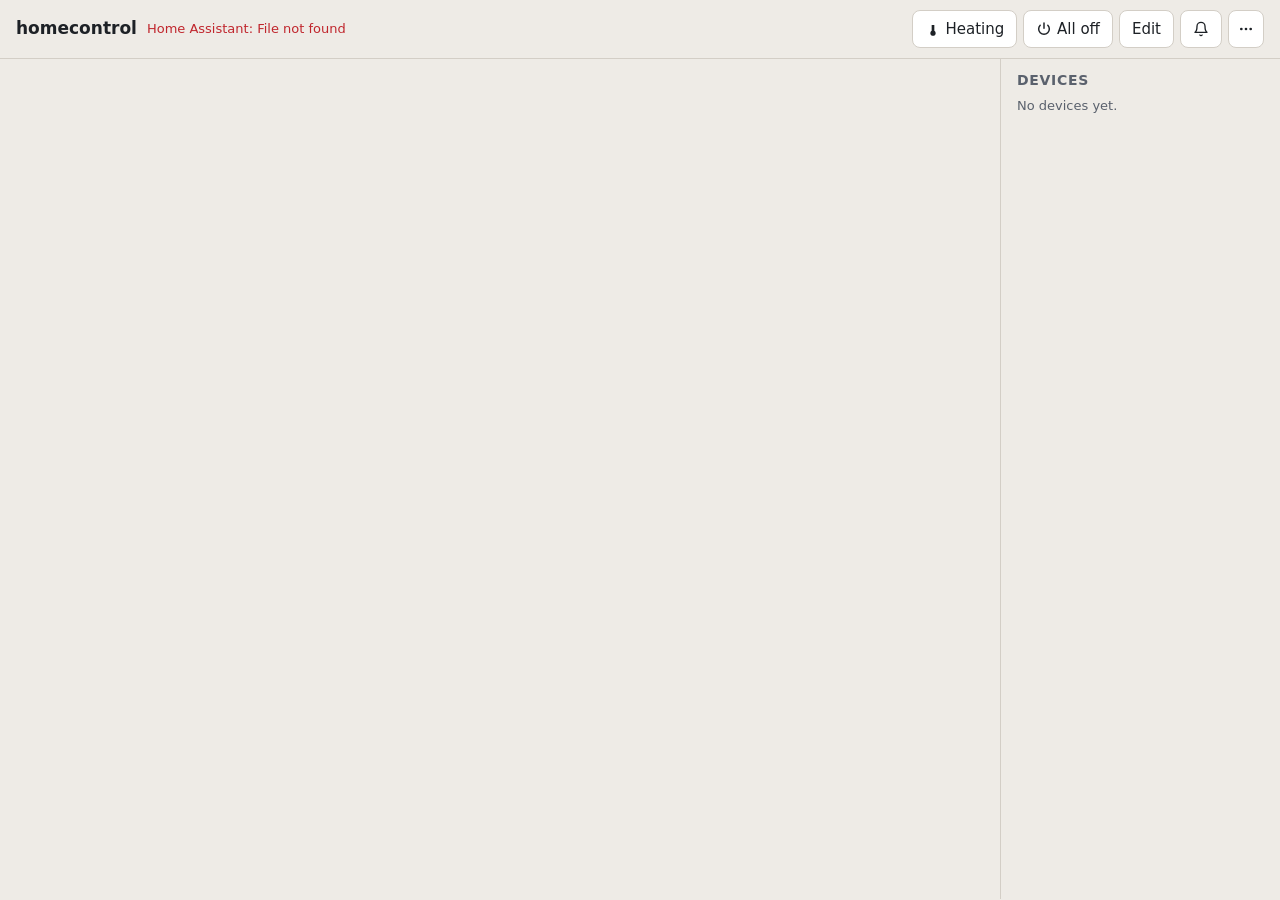
==== commit 4f0964d8: "Presence lighting: a door opening after dark turns a room's lights on Opt-in per room (and a master " ====
--- a/frontend/index.html
+++ b/frontend/index.html
@@ -18,6 +18,7 @@
 <link rel="stylesheet" href="climate.css">
 <link rel="stylesheet" href="underlay.css">
 <link rel="stylesheet" href="tiles.css">
+<link rel="stylesheet" href="presence_lighting.css">
 <link rel="stylesheet" href="disco.css">
 <script>/* theme before first paint: hc.theme = auto | light | dark (⋯ → Theme); theme.js has the menu */
 (function () {
@@ -235,6 +236,7 @@
 <script src="appliances.js"></script>
 <script src="presence.js"></script>
 <script src="standby.js"></script>
+<script src="presence_lighting.js"></script>
 <script src="tv.js"></script>
 <script src="activity.js"></script>
 <script src="weather.js"></script>
--- a/frontend/presence_lighting.css
+++ b/frontend/presence_lighting.css
@@ -0,0 +1,36 @@
+/* ---------- Presence lighting sheet (presence_lighting.js) — colours from style.css variables (light + dark) ---------- */
+.pl-sheet .sheet-body { max-height: 92vh; overflow-y: auto; overscroll-behavior: contain; }
+.pl-status { margin: 0 0 12px; padding: 8px 10px; border-radius: 10px; background: var(--bg); border: 1px solid var(--line); font-size: 14px; }
+.pl-status.dark { border-left: 4px solid var(--on); }
+.pl-msg { min-height: 1em; margin: 0 0 4px; overflow-wrap: anywhere; }
+.pl-msg.warn { color: var(--open-ink); }
+.pl-rooms { list-style: none; margin: 4px 0 0; padding: 0; }
+.pl-rooms.off .pl-sub, .pl-rooms.off .pl-phase { opacity: .45; }
+.pl-rooms > li { border-top: 1px solid var(--line); padding: 4px 0 6px; }
+.pl-room-head { display: flex; align-items: center; justify-content: space-between; gap: 8px; min-height: 40px; }
+.pl-sheet label.check { display: flex; align-items: center; gap: 8px; margin: 6px 0; font-size: 14px; cursor: pointer; min-width: 0; }
+.pl-sheet label.check input { width: 20px; height: 20px; margin: 0; accent-color: var(--accent); flex: none; }
+.pl-name { font-weight: 600; overflow: hidden; text-overflow: ellipsis; white-space: nowrap; }
+.pl-phase { flex: none; max-width: 58%; font-size: 12px; line-height: 1.3; padding: 3px 8px; border-radius: 999px; text-align: right;
+  color: var(--muted); border: 1px solid var(--line); background: var(--bg); }
+.pl-phase.on { color: var(--on-ink); border-color: var(--on); }
+.pl-phase.ready { color: var(--closed-ink); border-color: var(--closed); }
+.pl-phase.paused { color: var(--idle-ink); border-color: var(--idle); }
+.pl-phase.warn { color: var(--open-ink); border-color: var(--open); }
+.pl-sub { margin: 0 0 4px 28px; }
+.pl-row { display: flex; flex-wrap: wrap; align-items: center; gap: 6px; font-size: 14px; margin: 2px 0 6px; }
+.pl-sheet input[type=number] { width: 64px; padding: 6px 8px; min-height: 36px; line-height: 1.2; background: var(--bg); color: var(--text);
+  border: 1px solid var(--line); border-radius: 8px; }
+.pl-fold { font-size: 14px; }
+.pl-fold summary { cursor: pointer; min-height: 32px; display: flex; align-items: center; color: var(--muted); }
+.pl-pick { border: 1px solid var(--line); border-radius: 10px; margin: 6px 0 8px; padding: 2px 10px 8px; min-width: 0; }
+.pl-pick legend { font-size: 12px; text-transform: uppercase; letter-spacing: .05em; color: var(--muted); padding: 0 4px; }
+.pl-pick label.check span:not(.pl-tag) { overflow: hidden; text-overflow: ellipsis; white-space: nowrap; min-width: 0; }
+.pl-tag { margin-left: auto; flex: none; font-size: 11px; color: var(--muted); }
+.pl-reset { margin-top: 4px; }
+.pl-log { margin-top: 10px; border-top: 1px solid var(--line); padding-top: 6px; }
+.pl-log .sum-row span:first-child { white-space: normal; }
+/* members see it read-only; guests never get the entry (the server enforces both) */
+:root[data-role=member] #plSheet :is(input, .pl-reset) { pointer-events: none; opacity: .55; }
+:root[data-role=guest] #plBtn { display: none !important; }
+:root:not([data-role=member]) #plSheet .pl-role { display: none; }
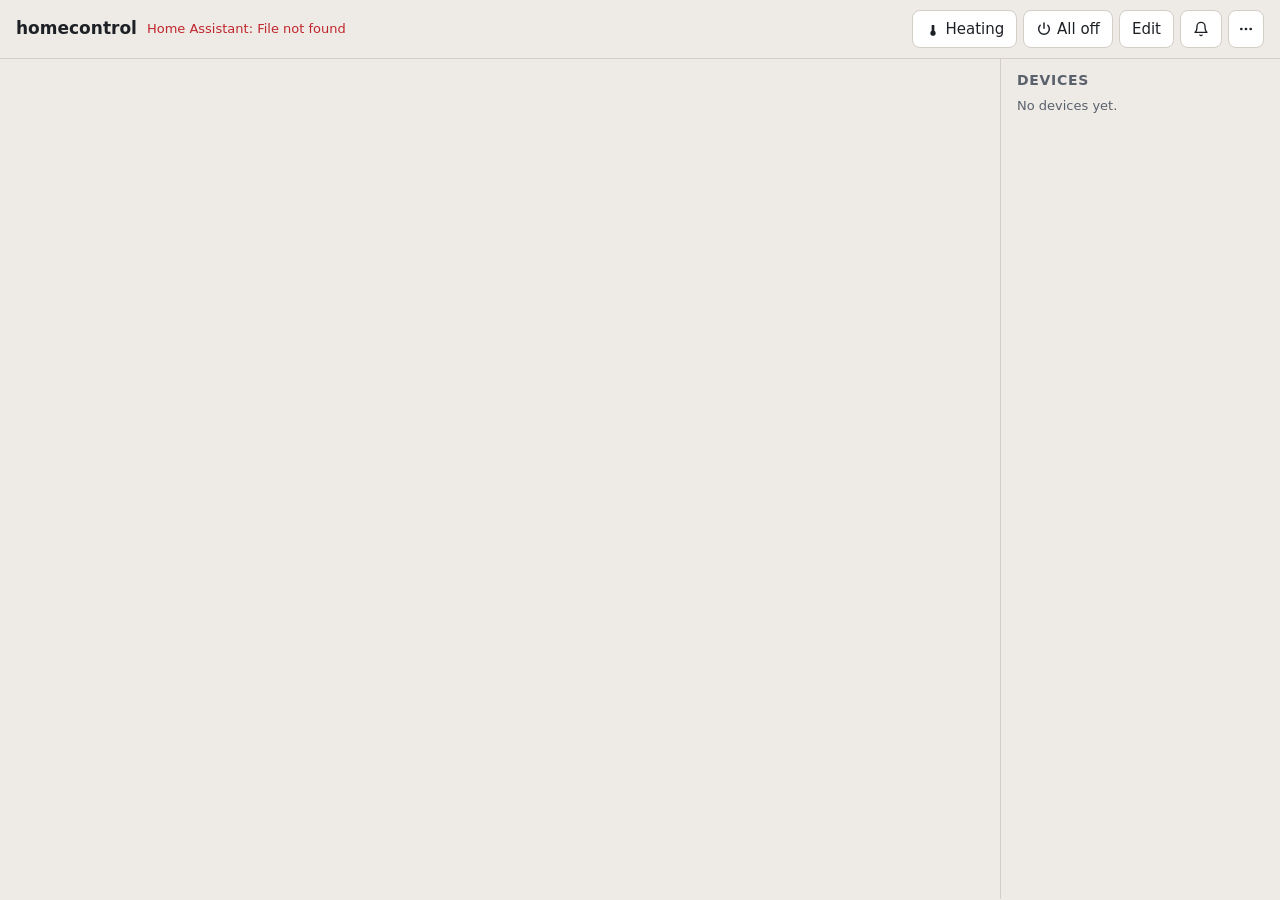
==== commit 6587faa5: "Guest links: time-limited link / QR code for one room's lights An admin makes a link (⋯ → Guest link" ====
--- a/frontend/index.html
+++ b/frontend/index.html
@@ -18,8 +18,8 @@
 <link rel="stylesheet" href="climate.css">
 <link rel="stylesheet" href="underlay.css">
 <link rel="stylesheet" href="tiles.css">
-<link rel="stylesheet" href="presence_lighting.css">
 <link rel="stylesheet" href="disco.css">
+<link rel="stylesheet" href="guest.css">
 <script>/* theme before first paint: hc.theme = auto | light | dark (⋯ → Theme); theme.js has the menu */
 (function () {
   var d = document.documentElement, q = matchMedia("(prefers-color-scheme: light)"), mode = "auto", force = null;
@@ -236,7 +236,6 @@
 <script src="appliances.js"></script>
 <script src="presence.js"></script>
 <script src="standby.js"></script>
-<script src="presence_lighting.js"></script>
 <script src="tv.js"></script>
 <script src="activity.js"></script>
 <script src="weather.js"></script>
@@ -246,6 +245,8 @@
 <script src="underlay.js"></script>
 <script src="tiles.js"></script>
 <script src="users.js"></script>
+<script src="qr.js"></script>
+<script src="guestlinks.js"></script>
 <script src="disco.js"></script>
 <script>if ("serviceWorker" in navigator) navigator.serviceWorker.register("/sw.js").catch(() => {});</script>
 </body>
--- a/frontend/guest.css
+++ b/frontend/guest.css
@@ -0,0 +1,83 @@
+/* Guest links: the guest page (guest.html, guest.js) and the admin's ⋯ → Guest links… sheet (guestlinks.js).
+   QR codes stay dark-on-light in both themes (scanners need it): --qr-bg / --qr-fg. */
+:root { --qr-bg: #ffffff; --qr-fg: #111111; --gd-glow: rgba(255, 196, 65, .16); }
+:root[data-theme=light] { --gd-glow: rgba(240, 174, 26, .18); }
+@media (prefers-color-scheme: light) { :root:not([data-theme]) { --gd-glow: rgba(240, 174, 26, .18); } }
+
+/* Only admins make guest links; the server refuses everyone else anyway. */
+:root:not([data-role=admin]) #guestLinksBtn { display: none !important; }
+
+/* ---------- the guest page ---------- */
+body.guest-page { height: auto; min-height: 100%; }
+.guest { max-width: 520px; margin: 0 auto; padding: max(18px, env(safe-area-inset-top)) 16px max(28px, env(safe-area-inset-bottom)); }
+.guest-head { display: flex; align-items: center; gap: 12px; margin-bottom: 14px; }
+.guest-head img { border-radius: 10px; flex: none; }
+.guest-titles { min-width: 0; }
+.guest-head h1 { margin: 0; font-size: 22px; line-height: 1.2; overflow-wrap: anywhere; }
+.guest-sub { margin: 2px 0 0; color: var(--muted); font-size: 14px; }
+.guest-status { margin: 0 0 12px; color: var(--muted); font-size: 14px; min-height: 1.4em; }
+.guest-status[hidden] { display: none; }
+.guest-status.err { color: var(--open-ink); }
+.guest-devices { list-style: none; margin: 0; padding: 0; display: grid; gap: 12px; }
+.guest-devices[hidden] { display: none; }
+.gd { background: var(--panel); border: 1px solid var(--line); border-radius: 16px; padding: 6px; }
+.gd.on { border-color: var(--on); box-shadow: 0 0 0 3px var(--gd-glow); }
+.gd.unavail { opacity: .6; }
+.gd-toggle { display: flex; align-items: center; gap: 14px; width: 100%; min-height: 72px; padding: 10px 12px;
+  border: 0; background: none; border-radius: 12px; text-align: left; }
+.gd-toggle:hover:not(:disabled) { background: rgba(var(--hl), .05); }
+.gd-icon { flex: none; display: grid; place-items: center; width: 52px; height: 52px; border-radius: 50%;
+  background: var(--off); color: var(--state-text-inv); transition: background .15s; }
+.gd.on .gd-icon { background: var(--on); color: var(--state-text); }
+.gd.on.coloured .gd-icon { background: var(--gd-colour, var(--on)); }
+.gd-icon svg { width: 28px; height: 28px; }
+.gd-text { display: flex; flex-direction: column; min-width: 0; }
+.gd-name { font-size: 17px; font-weight: 600; overflow-wrap: anywhere; }
+.gd-state { color: var(--muted); font-size: 14px; }
+.gd.on .gd-state { color: var(--on-ink); }
+.gd-bright { display: flex; align-items: center; gap: 12px; padding: 4px 12px 10px; }
+.gd-label { color: var(--muted); font-size: 13px; flex: none; }
+.gd-bright input { flex: 1; min-width: 0; height: 32px; accent-color: var(--on); }
+.gd-swatches { display: flex; flex-wrap: wrap; gap: 10px; padding: 2px 12px 12px; }
+.gd-swatch { width: 36px; height: 36px; min-height: 36px; padding: 0; border-radius: 50%; background: var(--sw);
+  border: 2px solid var(--line); }
+.guest-gone { margin-top: 24px; padding: 20px; background: var(--panel); border: 1px solid var(--line); border-radius: 16px; }
+.guest-gone h2 { margin: 0 0 6px; font-size: 18px; }
+.guest-gone p { margin: 0; color: var(--muted); }
+.guest-gone[hidden] { display: none; }
+
+/* ---------- ⋯ → Guest links… (admins) ---------- */
+#guestSheet .sheet-body { max-height: 92vh; overflow-y: auto; overscroll-behavior: contain; }
+.gl-msg { min-height: 1em; margin: 0 0 6px; overflow-wrap: anywhere; }
+.gl-msg.warn { color: var(--open-ink); }
+.gl-new { border: 1px solid var(--accent); border-radius: 12px; padding: 12px; margin: 4px 0 10px; text-align: center; }
+.gl-new h4 { margin: 0 0 8px; font-size: 15px; }
+.gl-qr { width: min(240px, 70vw); margin: 0 auto; border-radius: 8px; overflow: hidden; line-height: 0; }
+.gl-qr svg { width: 100%; height: auto; display: block; }
+.gl-qr .qr-bg { fill: var(--qr-bg); }
+.gl-qr .qr-fg { fill: var(--qr-fg); }
+.gl-url { display: block; width: 100%; margin: 10px 0 8px; padding: 8px; font-size: 13px; background: var(--bg);
+  border: 1px solid var(--line); border-radius: 8px; text-overflow: ellipsis; }
+.gl-new-btns { display: flex; flex-wrap: wrap; justify-content: center; gap: 8px; }
+.gl-new .hint { text-align: left; margin: 10px 0 0; }
+.gl-list { list-style: none; margin: 0; padding: 0; }
+.gl-row { padding: 10px 0; border-top: 1px solid var(--line); }
+.gl-top { display: flex; align-items: center; gap: 10px; }
+.gl-name { flex: 1; min-width: 0; font-weight: 600; overflow-wrap: anywhere; }
+.gl-pill { padding: 1px 8px; border-radius: 10px; font-size: 12px; background: rgba(var(--hl), .08); color: var(--muted); }
+.gl-row.live .gl-pill { color: var(--closed-ink); background: color-mix(in srgb, var(--closed) 16%, transparent); }
+.gl-row:not(.live) .gl-name { color: var(--muted); }
+.gl-row .sub { margin: 2px 0 0; }
+.gl-row button { min-height: 34px; padding: 4px 10px; }
+.gl-field { display: block; margin: 10px 0; font-size: 14px; }
+.gl-field[hidden] { display: none; }
+.gl-field > span { display: block; margin-bottom: 4px; color: var(--muted); font-size: 13px; }
+.gl-field input, .gl-field select { display: block; width: 100%; padding: 8px; min-height: 40px; background: var(--bg);
+  border: 1px solid var(--line); border-radius: 8px; }
+.gl-field input:focus { outline: none; border-color: var(--accent); }
+.gl-devs { max-height: 220px; overflow-y: auto; border: 1px solid var(--line); border-radius: 8px; padding: 4px 10px; background: var(--bg); }
+.gl-devs[hidden] { display: none; }
+.gl-devs label { display: flex; align-items: center; gap: 10px; min-height: 40px; }
+.gl-devs label input { width: 18px; height: 18px; flex: none; }
+.gl-devs .gl-kind { margin-left: auto; color: var(--muted); font-size: 12px; }
+#guestForm button[type=submit] { margin-top: 4px; }
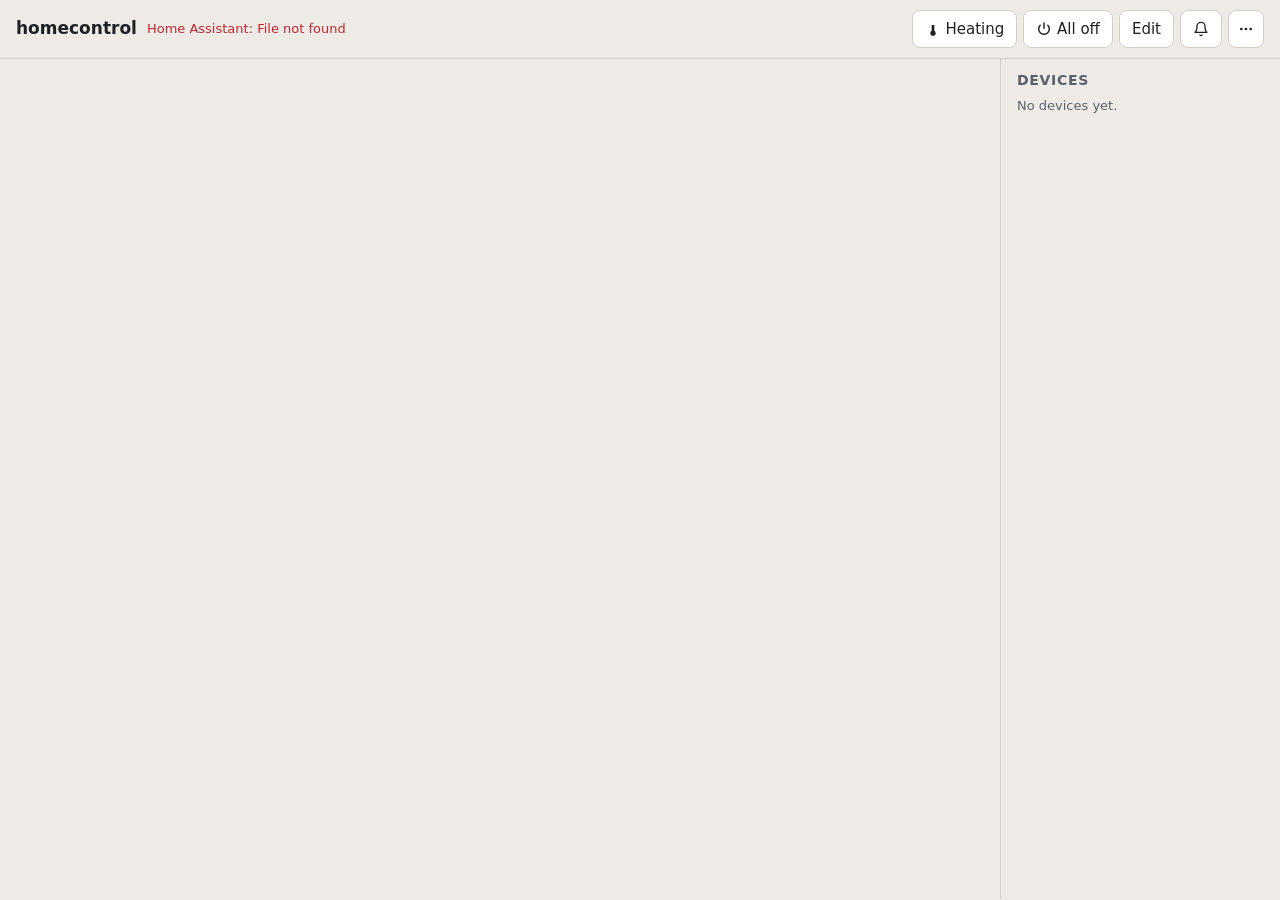
==== commit 848ed11a: "Tariff sheet, cheapest time and run history in the app, with e2e tests ⋯ → Tariff… shows the price n" ====
--- a/frontend/index.html
+++ b/frontend/index.html
@@ -19,7 +19,7 @@
 <link rel="stylesheet" href="underlay.css">
 <link rel="stylesheet" href="tiles.css">
 <link rel="stylesheet" href="disco.css">
-<link rel="stylesheet" href="guest.css">
+<link rel="stylesheet" href="tariff.css">
 <script>/* theme before first paint: hc.theme = auto | light | dark (⋯ → Theme); theme.js has the menu */
 (function () {
   var d = document.documentElement, q = matchMedia("(prefers-color-scheme: light)"), mode = "auto", force = null;
@@ -245,9 +245,8 @@
 <script src="underlay.js"></script>
 <script src="tiles.js"></script>
 <script src="users.js"></script>
-<script src="qr.js"></script>
-<script src="guestlinks.js"></script>
 <script src="disco.js"></script>
+<script src="tariff.js"></script>
 <script>if ("serviceWorker" in navigator) navigator.serviceWorker.register("/sw.js").catch(() => {});</script>
 </body>
 </html>
--- a/frontend/tariff.css
+++ b/frontend/tariff.css
@@ -0,0 +1,93 @@
+/* ---------- Tariff sheet + appliance run log (tariff.js) — colours from style.css variables only ---------- */
+.tf-sheet .sheet-body { max-height: 92vh; overflow-y: auto; overscroll-behavior: contain; }
+.tf-sec { border-top: 1px solid var(--line); margin-top: 14px; padding-top: 10px; font-size: 14px; }
+.tf-sec h4 { margin: 0 0 8px; font-size: 13px; text-transform: uppercase; letter-spacing: .05em; color: var(--muted); }
+.tf-msg { margin: 0 0 12px; padding: 8px 12px; border-radius: 10px; font-size: 13px; color: var(--on-ink);
+  background: color-mix(in srgb, var(--on) 14%, transparent); overflow-wrap: anywhere; }
+.tf-msg.err { color: var(--open-ink); background: color-mix(in srgb, var(--open) 12%, transparent); }
+
+/* price now: the number takes the colour of its band */
+.tf-now { display: flex; align-items: baseline; flex-wrap: wrap; gap: 4px 10px; }
+.tf-now b { font-size: 34px; line-height: 1.1; font-variant-numeric: tabular-nums; }
+.tf-now span { color: var(--muted); font-size: 14px; }
+.tf-now[data-band=cheap] b { color: var(--closed-ink); }
+.tf-now[data-band=mid] b { color: var(--on-ink); }
+.tf-now[data-band=dear] b { color: var(--open-ink); }
+.tf-now[data-band=neg] b { color: var(--idle-ink); }
+
+/* half-hourly bars */
+.tf-top { display: flex; flex-wrap: wrap; align-items: center; justify-content: space-between; gap: 8px; }
+.tf-sum { color: var(--muted); font-size: 12.5px; font-variant-numeric: tabular-nums; }
+.tf-bars { position: relative; display: flex; align-items: stretch; gap: 1px; height: 110px; margin-top: 12px;
+  border-bottom: 1px solid var(--chart-grid); touch-action: pan-y; }
+.tf-bar { position: relative; flex: 1 1 0; min-width: 0; min-height: 0; height: 100%; padding: 0; border: 0; border-radius: 0;
+  background: none; cursor: pointer; }
+.tf-bar i { position: absolute; left: 0; right: 0; border-radius: 2px 2px 0 0; background: var(--off); }
+.tf-bar.b-cheap i { background: var(--closed); }
+.tf-bar.b-mid i { background: var(--on); }
+.tf-bar.b-dear i { background: var(--open); }
+.tf-bar.b-neg i { background: var(--idle); border-radius: 0 0 2px 2px; }
+.tf-bar.past i { opacity: .38; }
+.tf-bar.now { background: rgba(var(--hl), .07); }
+.tf-bar.now i { opacity: 1; }
+.tf-bar.now::after { content: ""; position: absolute; left: 50%; bottom: -5px; width: 4px; height: 4px; margin-left: -2px;
+  border-radius: 50%; background: var(--text); }
+.tf-bar.pick i { box-shadow: 0 0 0 1.5px var(--text); opacity: 1; }
+.tf-bar:focus-visible { outline-offset: 0; }
+.tf-axis { position: relative; height: 18px; margin-top: 6px; font-size: 11px; color: var(--muted); }
+.tf-axis span { position: absolute; top: 0; transform: translateX(-2px); font-variant-numeric: tabular-nums; }
+.tf-cap { min-height: 20px; margin-top: 2px; font-size: 13px; font-variant-numeric: tabular-nums; }
+.tf-key { display: flex; flex-wrap: wrap; gap: 4px 14px; margin-top: 6px; font-size: 12px; color: var(--muted); }
+.tf-key span { display: inline-flex; align-items: center; gap: 5px; }
+.tf-key i { width: 10px; height: 10px; border-radius: 2px; background: var(--off); }
+.tf-key .k-cheap i { background: var(--closed); } .tf-key .k-mid i { background: var(--on); }
+.tf-key .k-dear i { background: var(--open); } .tf-key .k-neg i { background: var(--idle); }
+
+/* best time to run */
+.tf-list { list-style: none; margin: 0; padding: 0; }
+.tf-list li { border: 1px solid var(--line); border-left: 4px solid var(--closed); border-radius: 10px; padding: 8px 10px;
+  margin-bottom: 8px; background: var(--bg); }
+.tf-row { display: flex; flex-wrap: wrap; align-items: baseline; justify-content: space-between; gap: 2px 10px; }
+.tf-row .name { font-weight: 600; }
+.tf-when { font-variant-numeric: tabular-nums; font-weight: 600; color: var(--closed-ink); }
+.tf-row-sub { font-size: 13px; margin-top: 2px; }
+.tf-row-src { font-size: 12px; color: var(--muted); margin-top: 2px; }
+
+/* settings */
+.tf-settings label.check { display: flex; align-items: flex-start; gap: 8px; margin: 8px 0; font-size: 14px; cursor: pointer; }
+.tf-settings label.check input { width: 18px; height: 18px; margin: 1px 0 0; accent-color: var(--accent); flex: none; }
+.tf-opts.off { opacity: .55; }
+.tf-field { display: grid; grid-template-columns: 64px minmax(0, 1fr); align-items: center; gap: 8px; margin: 8px 0; }
+.tf-field span { color: var(--muted); }
+.tf-field select { width: 100%; min-width: 0; }
+.tf-settings input[type=text] { width: 100%; margin: 0 0 8px; padding: 7px 10px; min-height: 38px; background: var(--bg);
+  color: var(--text); border: 1px solid var(--line); border-radius: 8px; text-transform: uppercase; }
+.tf-remind { display: flex; flex-wrap: wrap; align-items: center; gap: 0 10px; }
+.tf-remind select { min-height: 34px; padding: 4px 8px; margin-left: 26px; }
+.tf-settings .hint { margin: 2px 0 8px; }
+.tf-refresh { display: flex; flex-wrap: wrap; align-items: center; gap: 6px 12px; margin-top: 10px; }
+.tf-refresh .hint { margin: 0; }
+
+/* appliance sheet: cheapest time + run history */
+.tf-appl { margin-top: 12px; padding-top: 10px; border-top: 1px solid var(--line); }
+.tf-appl .sum-row { margin-bottom: 2px; }
+.tf-appl .sum-row span:last-child { color: var(--closed-ink); font-weight: 600; }
+.tf-appl .hint { margin: 0; }
+.tf-runs { margin-top: 10px; border-top: 1px solid var(--line); padding-top: 8px; }
+.tf-runs summary { cursor: pointer; color: var(--muted); font-size: 14px; min-height: 30px; display: flex; align-items: center; }
+.tf-run-list { list-style: none; margin: 4px 0 0; padding: 0; }
+.tf-run { padding: 8px 0; border-bottom: 1px solid var(--line); font-size: 14px; }
+.tf-run.cur { color: var(--on-ink); border-bottom: 0; padding-bottom: 2px; }
+.tf-run-top { display: flex; justify-content: space-between; gap: 10px; font-variant-numeric: tabular-nums; }
+.tf-run-top span:first-child { min-width: 0; overflow: hidden; text-overflow: ellipsis; white-space: nowrap; }
+.tf-run-dur { flex: none; color: var(--muted); }
+.tf-run-sub { color: var(--muted); font-size: 12.5px; margin-top: 1px; }
+.tf-note { margin-top: 4px; padding: 4px 8px; border-left: 3px solid var(--accent); background: rgba(var(--hl), .04);
+  border-radius: 0 6px 6px 0; font-size: 13px; overflow-wrap: anywhere; }
+.tf-note-btn { margin-top: 4px; }
+#runsMore { margin-top: 8px; }
+#runNoteDialog { width: min(420px, 94vw); }
+#runNoteDialog input { width: 100%; }
+
+/* roles: guests have no tariff; members see it without the settings (tariff.js leaves those out too) */
+:root[data-role=guest] #tariffMenuBtn { display: none !important; }
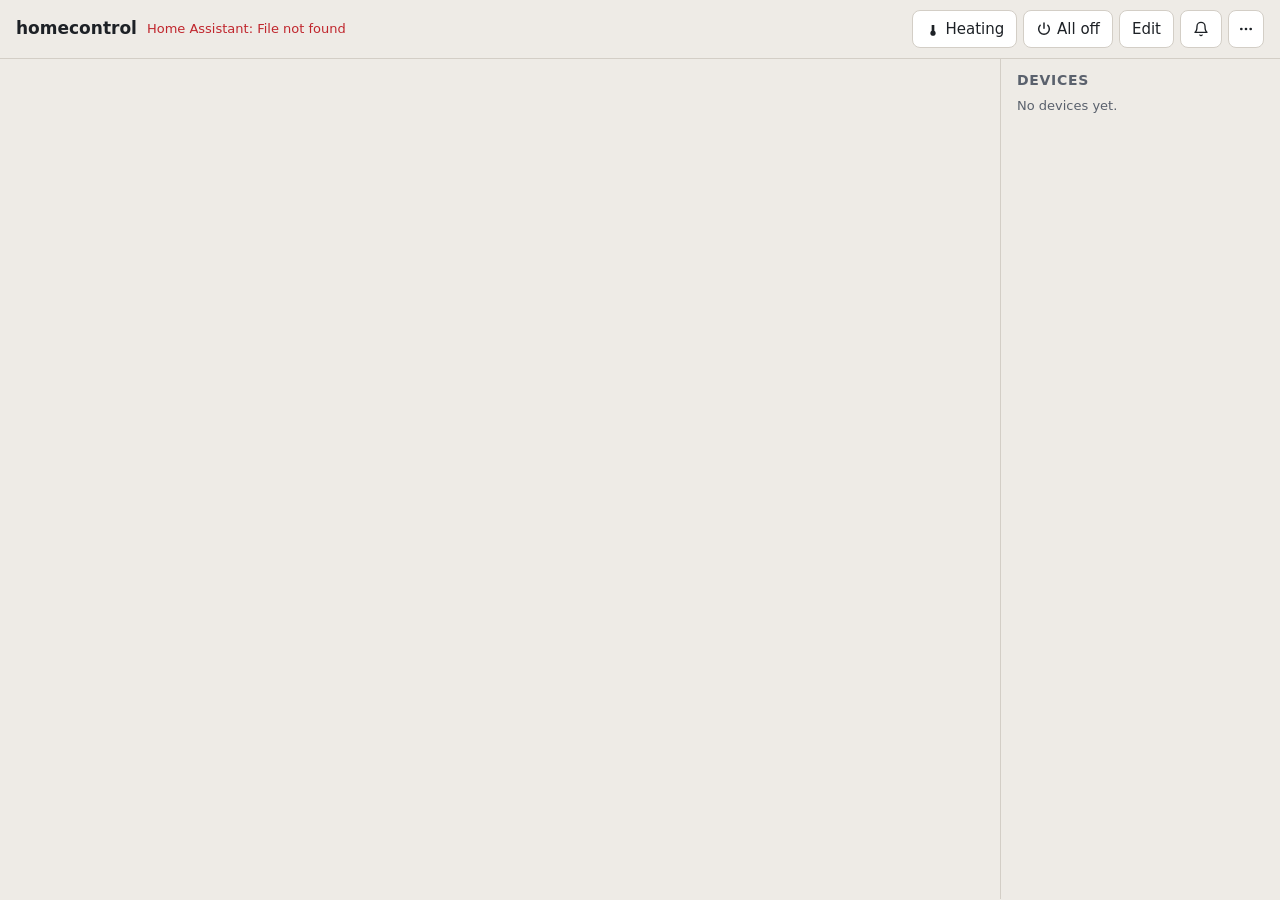
==== commit 1e11ec74: "Scenes and sleep timers: frontend, e2e tests, README Scenes (frontend/scenes.js): ⋯ → Scenes… lists " ====
--- a/frontend/index.html
+++ b/frontend/index.html
@@ -19,7 +19,7 @@
 <link rel="stylesheet" href="underlay.css">
 <link rel="stylesheet" href="tiles.css">
 <link rel="stylesheet" href="disco.css">
-<link rel="stylesheet" href="tariff.css">
+<link rel="stylesheet" href="scenes.css">
 <script>/* theme before first paint: hc.theme = auto | light | dark (⋯ → Theme); theme.js has the menu */
 (function () {
   var d = document.documentElement, q = matchMedia("(prefers-color-scheme: light)"), mode = "auto", force = null;
@@ -246,7 +246,8 @@
 <script src="tiles.js"></script>
 <script src="users.js"></script>
 <script src="disco.js"></script>
-<script src="tariff.js"></script>
+<script src="scenes.js"></script>
+<script src="sleep.js"></script>
 <script>if ("serviceWorker" in navigator) navigator.serviceWorker.register("/sw.js").catch(() => {});</script>
 </body>
 </html>
--- a/frontend/scenes.css
+++ b/frontend/scenes.css
@@ -0,0 +1,98 @@
+/* ---------- scenes (scenes.js) and sleep timers (sleep.js) — every colour from the theme variables in style.css ---------- */
+.scenes-sheet .sheet-body, .sleep-sheet .sheet-body { max-height: 92vh; max-height: 92dvh; overflow-y: auto; overscroll-behavior: contain; }
+.scenes-sheet .sheet-body { max-width: 480px; }
+
+/* list */
+.scene-list { list-style: none; margin: 0 0 14px; padding: 0; display: flex; flex-direction: column; gap: 8px; }
+.scene-item { display: flex; gap: 8px; align-items: stretch; }
+button.scene-run { flex: 1; min-width: 0; display: grid; grid-template-columns: 34px 1fr; grid-template-rows: auto auto; column-gap: 10px;
+  align-items: center; text-align: left; padding: 10px 12px; border-radius: 12px; min-height: 58px; }
+.scene-run svg { grid-row: 1 / 3; width: 34px; height: 34px; padding: 8px; border-radius: 50%; color: var(--on-accent); background: var(--accent); }
+.scene-run .scene-name { font-weight: 600; overflow: hidden; white-space: nowrap; text-overflow: ellipsis; }
+.scene-run .scene-sum { color: var(--muted); font-size: 13px; overflow: hidden; white-space: nowrap; text-overflow: ellipsis; }
+.scene-run:not(:has(.scene-sum)) svg, .scene-run .scene-sum:empty { grid-row: auto; }
+button.scene-edit { flex: none; border-radius: 12px; padding: 6px 14px; }
+
+/* editor */
+.scene-field { display: flex; align-items: center; gap: 10px; margin-bottom: 10px; }
+.scene-field > span { width: 64px; flex: none; color: var(--muted); font-size: 13px; }
+.scene-field input, .scene-field select { flex: 1; min-width: 0; min-height: 40px; padding: 7px 10px; border-radius: 8px;
+  border: 1px solid var(--line); background: var(--bg); }
+.scene-bar { display: flex; align-items: center; justify-content: space-between; gap: 8px; margin: 14px 0 4px; }
+.scene-label { color: var(--muted); font-size: 12px; text-transform: uppercase; letter-spacing: .04em; }
+.scene-devs { list-style: none; margin: 0; padding: 0; }
+.scene-devs .group { color: var(--muted); font-size: 12px; text-transform: uppercase; padding: 10px 4px 2px; }
+.scene-dev { border-radius: 10px; padding: 2px 4px; }
+.scene-dev.picked { background: rgba(var(--hl), .04); outline: 1px solid var(--line); margin: 4px 0; padding: 2px 8px 10px; }
+.scene-pick { display: flex; align-items: center; gap: 10px; padding: 7px 0; cursor: pointer; min-height: 40px; }
+.scene-pick input { width: 20px; height: 20px; margin: 0; accent-color: var(--accent); flex: none; }
+.scene-pick svg { width: 20px; height: 20px; flex: none; }
+.scene-pick .name { flex: 1; min-width: 0; overflow: hidden; white-space: nowrap; text-overflow: ellipsis; }
+.scene-na { color: var(--muted); font-size: 12px; white-space: nowrap; }
+.scene-ctls { display: flex; flex-direction: column; gap: 10px; padding-left: 30px; }
+.scene-seg { display: inline-grid; grid-template-columns: 1fr 1fr; width: 150px; border: 1px solid var(--line); border-radius: 9px; overflow: hidden; }
+.scene-seg button { border: 0; border-radius: 0; min-height: 36px; padding: 4px 10px; background: var(--bg); }
+.scene-seg button + button { border-left: 1px solid var(--line); }
+.scene-seg button.sel[data-on="1"] { background: var(--on); color: var(--state-text); font-weight: 600; }
+.scene-seg button.sel[data-on="0"] { background: var(--off); color: var(--state-text-inv); font-weight: 600; }
+.scene-ctl { display: block; }
+.scene-ctl input[type=range] { width: 100%; height: 30px; margin: 0; accent-color: var(--on); touch-action: pan-y; }
+.scene-ctl.kelvin input[type=range] { accent-color: var(--kelvin); }
+.scene-ctls select { min-height: 38px; max-width: 100%; }
+.scene-swatches { margin-top: 0; }
+.swatch.sel { border-color: var(--text); box-shadow: 0 0 0 2px var(--panel), 0 0 0 4px var(--accent); }
+.scene-more { margin: 8px 0 0; }
+.scene-disco { margin-top: 14px; padding: 10px 12px; border-radius: 12px; border: 1px solid color-mix(in srgb, var(--tv-play) 40%, var(--line));
+  background: color-mix(in srgb, var(--tv-play) 7%, var(--panel)); }
+.scene-disco .check { display: flex; align-items: center; gap: 8px; cursor: pointer; }
+.scene-disco .check input { width: 20px; height: 20px; margin: 0; accent-color: var(--tv-play); }
+.scene-disco-opts { display: flex; flex-wrap: wrap; gap: 8px; margin-top: 10px; }
+.scene-disco-opts select { flex: 1 1 90px; min-height: 38px; }
+.scene-msg { min-height: 1em; margin: 10px 0 0; }
+.scene-msg.warn { color: var(--open-ink); }
+.scene-acts { display: flex; gap: 8px; align-items: center; margin-top: 10px; position: sticky; bottom: -24px;
+  padding: 10px 0 4px; background: var(--panel); }
+.scene-acts button { min-height: 46px; padding: 8px 18px; }
+
+/* room view chips and the quick tiles row */
+.room-facts .rf.scene-chip, .room-facts .rf.sleep-chip-room { cursor: pointer; min-height: 0; color: var(--text); font: inherit; font-size: 13px; }
+.room-facts .rf.scene-chip svg { color: var(--accent); }
+.room-facts .rf.sleep-chip-room svg { color: var(--idle-ink); }
+.room-facts .rf.sleep-chip-room.on { border-color: color-mix(in srgb, var(--idle) 55%, transparent); background: color-mix(in srgb, var(--idle) 12%, transparent); }
+.tiles-scenes { max-width: 980px; margin: 0 auto; padding: 14px max(16px, env(safe-area-inset-right)) 0 max(16px, env(safe-area-inset-left)); }
+.tiles-scenes[hidden] { display: none; }
+.tiles-scenes-label { display: block; color: var(--muted); font-size: 12px; text-transform: uppercase; letter-spacing: .04em; margin-bottom: 6px; }
+.tiles-scenes-row { display: flex; gap: 8px; overflow-x: auto; padding-bottom: 2px; scrollbar-width: none; }
+button.scene-tile { flex: none; display: inline-flex; align-items: center; gap: 8px; min-height: 46px; padding: 6px 16px 6px 8px;
+  border-radius: 99px; font-weight: 600; max-width: 70vw; }
+.scene-tile svg { width: 30px; height: 30px; padding: 7px; border-radius: 50%; color: var(--on-accent); background: var(--accent); flex: none; }
+.scene-tile .scene-name { overflow: hidden; white-space: nowrap; text-overflow: ellipsis; }
+
+/* sleep timers: the strip above the device list */
+.sleep-strip { list-style: none; margin: 0 0 8px; padding: 0; display: flex; flex-direction: column; gap: 6px; }
+.sleep-strip[hidden], body.editing .sleep-strip { display: none; }
+.sleep-item { display: flex; align-items: center; gap: 6px; padding: 4px 4px 4px 10px; border-radius: 10px; font-size: 14px;
+  border: 1px solid color-mix(in srgb, var(--idle) 45%, var(--line)); background: color-mix(in srgb, var(--idle) 8%, var(--panel)); }
+.sleep-item.retry { border-color: color-mix(in srgb, var(--heat) 50%, var(--line)); }
+.sleep-left { display: flex; align-items: center; gap: 8px; flex: 1; min-width: 0; }
+.sleep-left svg { width: 16px; height: 16px; flex: none; color: var(--idle-ink); }
+.sleep-item .name { flex: 1; min-width: 0; overflow: hidden; white-space: nowrap; text-overflow: ellipsis; }
+.sleep-item .val { color: var(--idle-ink); font-size: 13px; white-space: nowrap; font-variant-numeric: tabular-nums; }
+button.sleep-x { flex: none; min-height: 34px; min-width: 34px; padding: 0; border: 0; background: none; font-size: 20px; color: var(--muted); }
+
+/* sleep timers: in a device sheet and the room sheet */
+.sleep-row { margin-top: 16px; padding-top: 12px; border-top: 1px solid var(--line); }
+.sleep-head { display: flex; align-items: center; gap: 8px; color: var(--muted); font-size: 13px; margin-bottom: 8px; }
+.sleep-head svg { width: 16px; height: 16px; color: var(--idle-ink); }
+.sleep-now { display: flex; align-items: center; justify-content: space-between; gap: 10px; padding: 6px 6px 6px 12px; margin-bottom: 10px;
+  border-radius: 12px; border: 1px solid color-mix(in srgb, var(--idle) 50%, var(--line)); background: color-mix(in srgb, var(--idle) 10%, var(--panel)); }
+.sleep-now .sleep-left { font-weight: 600; font-variant-numeric: tabular-nums; }
+button.sleep-cancel { flex: none; min-height: 38px; }
+.sleep-chips { display: grid; grid-template-columns: repeat(4, 1fr); gap: 6px; }
+button.sleep-chip { min-height: 44px; padding: 6px 4px; border-radius: 10px; white-space: nowrap; }
+button.sleep-chip.cur { border-color: var(--idle); background: color-mix(in srgb, var(--idle) 14%, var(--panel)); }
+.sleep-custom { display: flex; gap: 8px; margin-top: 8px; }
+.sleep-custom label { flex: 1; display: flex; align-items: center; gap: 8px; }
+.sleep-custom input { flex: 1; min-width: 0; min-height: 42px; padding: 6px 10px; border-radius: 8px; border: 1px solid var(--line); background: var(--bg); }
+.sleep-custom button { min-height: 42px; min-width: 72px; }
+.sleep-hint { margin: 12px 0 0; }
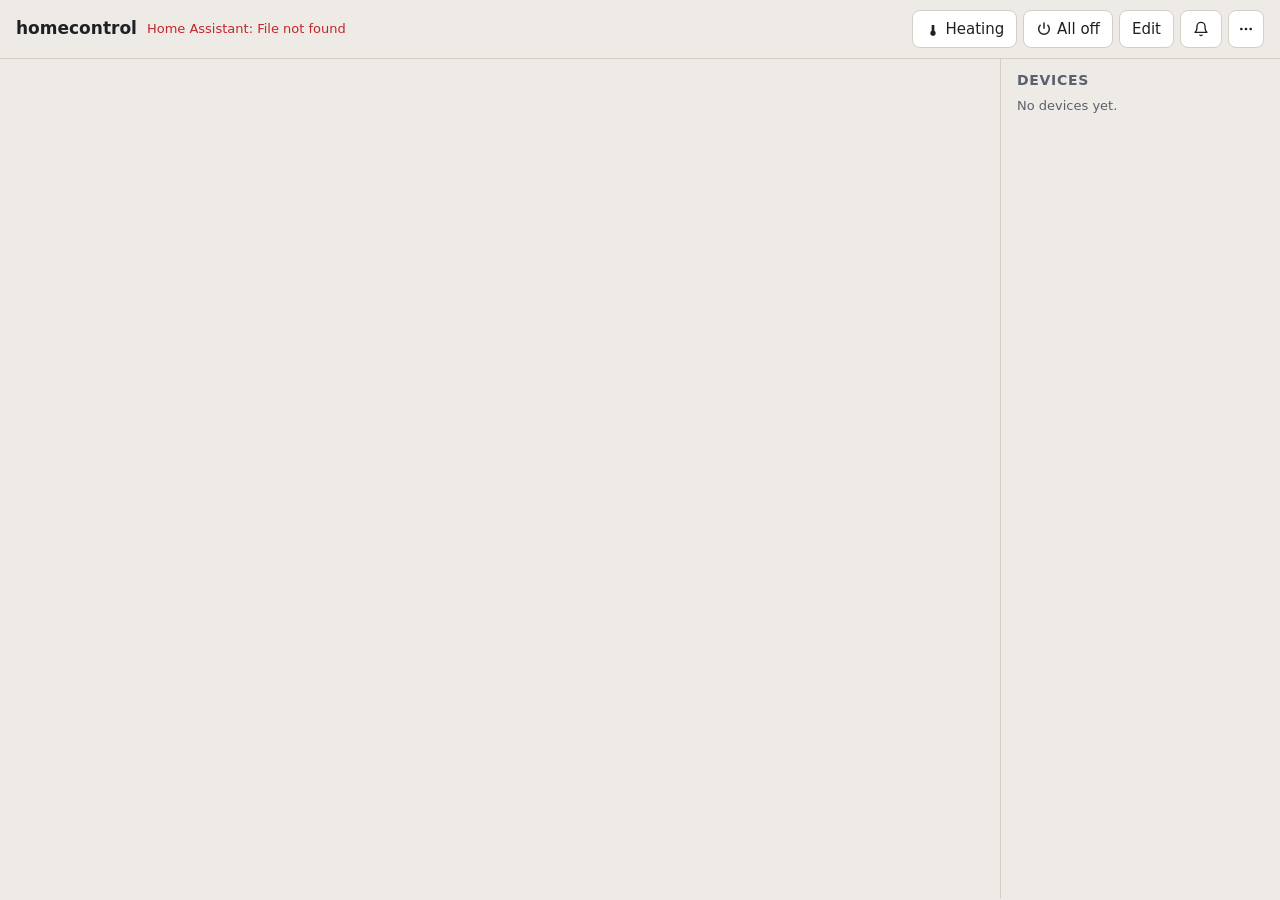
==== commit 4871dbbd: "Merge remote-tracking branch 'origin/v10/presence' into claude/sweet-rubin-03x7jd # Conflicts: #	bac" ====
--- a/frontend/index.html
+++ b/frontend/index.html
@@ -18,6 +18,7 @@
 <link rel="stylesheet" href="climate.css">
 <link rel="stylesheet" href="underlay.css">
 <link rel="stylesheet" href="tiles.css">
+<link rel="stylesheet" href="presence_lighting.css">
 <link rel="stylesheet" href="disco.css">
 <link rel="stylesheet" href="scenes.css">
 <script>/* theme before first paint: hc.theme = auto | light | dark (⋯ → Theme); theme.js has the menu */
@@ -236,6 +237,7 @@
 <script src="appliances.js"></script>
 <script src="presence.js"></script>
 <script src="standby.js"></script>
+<script src="presence_lighting.js"></script>
 <script src="tv.js"></script>
 <script src="activity.js"></script>
 <script src="weather.js"></script>
--- a/frontend/presence_lighting.css
+++ b/frontend/presence_lighting.css
@@ -0,0 +1,36 @@
+/* ---------- Presence lighting sheet (presence_lighting.js) — colours from style.css variables (light + dark) ---------- */
+.pl-sheet .sheet-body { max-height: 92vh; overflow-y: auto; overscroll-behavior: contain; }
+.pl-status { margin: 0 0 12px; padding: 8px 10px; border-radius: 10px; background: var(--bg); border: 1px solid var(--line); font-size: 14px; }
+.pl-status.dark { border-left: 4px solid var(--on); }
+.pl-msg { min-height: 1em; margin: 0 0 4px; overflow-wrap: anywhere; }
+.pl-msg.warn { color: var(--open-ink); }
+.pl-rooms { list-style: none; margin: 4px 0 0; padding: 0; }
+.pl-rooms.off .pl-sub, .pl-rooms.off .pl-phase { opacity: .45; }
+.pl-rooms > li { border-top: 1px solid var(--line); padding: 4px 0 6px; }
+.pl-room-head { display: flex; align-items: center; justify-content: space-between; gap: 8px; min-height: 40px; }
+.pl-sheet label.check { display: flex; align-items: center; gap: 8px; margin: 6px 0; font-size: 14px; cursor: pointer; min-width: 0; }
+.pl-sheet label.check input { width: 20px; height: 20px; margin: 0; accent-color: var(--accent); flex: none; }
+.pl-name { font-weight: 600; overflow: hidden; text-overflow: ellipsis; white-space: nowrap; }
+.pl-phase { flex: none; max-width: 60%; white-space: nowrap; overflow: hidden; text-overflow: ellipsis; font-size: 12px; line-height: 1.3; padding: 3px 8px; border-radius: 999px; text-align: right;
+  color: var(--muted); border: 1px solid var(--line); background: var(--bg); }
+.pl-phase.on { color: var(--on-ink); border-color: var(--on); }
+.pl-phase.ready { color: var(--closed-ink); border-color: var(--closed); }
+.pl-phase.paused { color: var(--idle-ink); border-color: var(--idle); }
+.pl-phase.warn { color: var(--open-ink); border-color: var(--open); }
+.pl-sub { margin: 0 0 4px 28px; }
+.pl-row { display: flex; flex-wrap: wrap; align-items: center; gap: 6px; font-size: 14px; margin: 2px 0 6px; }
+.pl-sheet input[type=number] { width: 64px; padding: 6px 8px; min-height: 36px; line-height: 1.2; background: var(--bg); color: var(--text);
+  border: 1px solid var(--line); border-radius: 8px; }
+.pl-fold { font-size: 14px; }
+.pl-fold summary { cursor: pointer; min-height: 32px; display: flex; align-items: center; color: var(--muted); }
+.pl-pick { border: 1px solid var(--line); border-radius: 10px; margin: 6px 0 8px; padding: 2px 10px 8px; min-width: 0; }
+.pl-pick legend { font-size: 12px; text-transform: uppercase; letter-spacing: .05em; color: var(--muted); padding: 0 4px; }
+.pl-pick label.check span:not(.pl-tag) { overflow: hidden; text-overflow: ellipsis; white-space: nowrap; min-width: 0; }
+.pl-tag { margin-left: auto; flex: none; font-size: 11px; color: var(--muted); }
+.pl-reset { margin-top: 4px; }
+.pl-log { margin-top: 10px; border-top: 1px solid var(--line); padding-top: 6px; }
+.pl-log .sum-row span:first-child { white-space: normal; }
+/* members see it read-only; guests never get the entry (the server enforces both) */
+:root[data-role=member] #plSheet :is(input, .pl-reset) { pointer-events: none; opacity: .55; }
+:root[data-role=guest] #plBtn { display: none !important; }
+:root:not([data-role=member]) #plSheet .pl-role { display: none; }
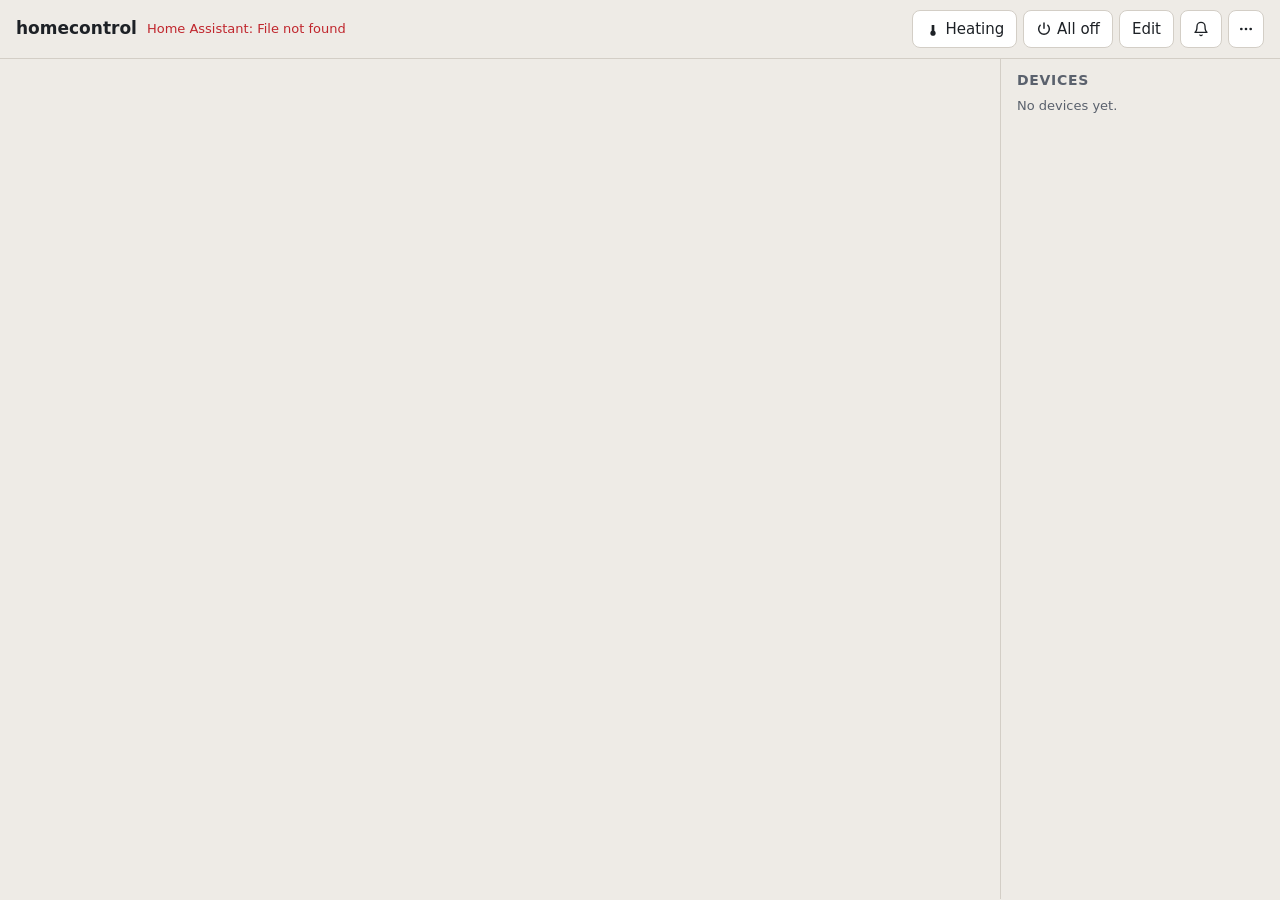
==== commit eda9b96c: "Merge remote-tracking branch 'origin/v10/tariff' into claude/sweet-rubin-03x7jd # Conflicts: #	READM" ====
--- a/frontend/index.html
+++ b/frontend/index.html
@@ -21,6 +21,7 @@
 <link rel="stylesheet" href="presence_lighting.css">
 <link rel="stylesheet" href="disco.css">
 <link rel="stylesheet" href="scenes.css">
+<link rel="stylesheet" href="tariff.css">
 <script>/* theme before first paint: hc.theme = auto | light | dark (⋯ → Theme); theme.js has the menu */
 (function () {
   var d = document.documentElement, q = matchMedia("(prefers-color-scheme: light)"), mode = "auto", force = null;
@@ -250,6 +251,7 @@
 <script src="disco.js"></script>
 <script src="scenes.js"></script>
 <script src="sleep.js"></script>
+<script src="tariff.js"></script>
 <script>if ("serviceWorker" in navigator) navigator.serviceWorker.register("/sw.js").catch(() => {});</script>
 </body>
 </html>
--- a/frontend/tariff.css
+++ b/frontend/tariff.css
@@ -0,0 +1,93 @@
+/* ---------- Tariff sheet + appliance run log (tariff.js) — colours from style.css variables only ---------- */
+.tf-sheet .sheet-body { max-height: 92vh; overflow-y: auto; overscroll-behavior: contain; }
+.tf-sec { border-top: 1px solid var(--line); margin-top: 14px; padding-top: 10px; font-size: 14px; }
+.tf-sec h4 { margin: 0 0 8px; font-size: 13px; text-transform: uppercase; letter-spacing: .05em; color: var(--muted); }
+.tf-msg { margin: 0 0 12px; padding: 8px 12px; border-radius: 10px; font-size: 13px; color: var(--on-ink);
+  background: color-mix(in srgb, var(--on) 14%, transparent); overflow-wrap: anywhere; }
+.tf-msg.err { color: var(--open-ink); background: color-mix(in srgb, var(--open) 12%, transparent); }
+
+/* price now: the number takes the colour of its band */
+.tf-now { display: flex; align-items: baseline; flex-wrap: wrap; gap: 4px 10px; }
+.tf-now b { font-size: 34px; line-height: 1.1; font-variant-numeric: tabular-nums; }
+.tf-now span { color: var(--muted); font-size: 14px; }
+.tf-now[data-band=cheap] b { color: var(--closed-ink); }
+.tf-now[data-band=mid] b { color: var(--on-ink); }
+.tf-now[data-band=dear] b { color: var(--open-ink); }
+.tf-now[data-band=neg] b { color: var(--idle-ink); }
+
+/* half-hourly bars */
+.tf-top { display: flex; flex-wrap: wrap; align-items: center; justify-content: space-between; gap: 8px; }
+.tf-sum { color: var(--muted); font-size: 12.5px; font-variant-numeric: tabular-nums; }
+.tf-bars { position: relative; display: flex; align-items: stretch; gap: 1px; height: 110px; margin-top: 12px;
+  border-bottom: 1px solid var(--chart-grid); touch-action: pan-y; }
+.tf-bar { position: relative; flex: 1 1 0; min-width: 0; min-height: 0; height: 100%; padding: 0; border: 0; border-radius: 0;
+  background: none; cursor: pointer; }
+.tf-bar i { position: absolute; left: 0; right: 0; border-radius: 2px 2px 0 0; background: var(--off); }
+.tf-bar.b-cheap i { background: var(--closed); }
+.tf-bar.b-mid i { background: var(--on); }
+.tf-bar.b-dear i { background: var(--open); }
+.tf-bar.b-neg i { background: var(--idle); border-radius: 0 0 2px 2px; }
+.tf-bar.past i { opacity: .38; }
+.tf-bar.now { background: rgba(var(--hl), .07); }
+.tf-bar.now i { opacity: 1; }
+.tf-bar.now::after { content: ""; position: absolute; left: 50%; bottom: -5px; width: 4px; height: 4px; margin-left: -2px;
+  border-radius: 50%; background: var(--text); }
+.tf-bar.pick i { box-shadow: 0 0 0 1.5px var(--text); opacity: 1; }
+.tf-bar:focus-visible { outline-offset: 0; }
+.tf-axis { position: relative; height: 18px; margin-top: 6px; font-size: 11px; color: var(--muted); }
+.tf-axis span { position: absolute; top: 0; transform: translateX(-2px); font-variant-numeric: tabular-nums; }
+.tf-cap { min-height: 20px; margin-top: 2px; font-size: 13px; font-variant-numeric: tabular-nums; }
+.tf-key { display: flex; flex-wrap: wrap; gap: 4px 14px; margin-top: 6px; font-size: 12px; color: var(--muted); }
+.tf-key span { display: inline-flex; align-items: center; gap: 5px; }
+.tf-key i { width: 10px; height: 10px; border-radius: 2px; background: var(--off); }
+.tf-key .k-cheap i { background: var(--closed); } .tf-key .k-mid i { background: var(--on); }
+.tf-key .k-dear i { background: var(--open); } .tf-key .k-neg i { background: var(--idle); }
+
+/* best time to run */
+.tf-list { list-style: none; margin: 0; padding: 0; }
+.tf-list li { border: 1px solid var(--line); border-left: 4px solid var(--closed); border-radius: 10px; padding: 8px 10px;
+  margin-bottom: 8px; background: var(--bg); }
+.tf-row { display: flex; flex-wrap: wrap; align-items: baseline; justify-content: space-between; gap: 2px 10px; }
+.tf-row .name { font-weight: 600; }
+.tf-when { font-variant-numeric: tabular-nums; font-weight: 600; color: var(--closed-ink); }
+.tf-row-sub { font-size: 13px; margin-top: 2px; }
+.tf-row-src { font-size: 12px; color: var(--muted); margin-top: 2px; }
+
+/* settings */
+.tf-settings label.check { display: flex; align-items: flex-start; gap: 8px; margin: 8px 0; font-size: 14px; cursor: pointer; }
+.tf-settings label.check input { width: 18px; height: 18px; margin: 1px 0 0; accent-color: var(--accent); flex: none; }
+.tf-opts.off { opacity: .55; }
+.tf-field { display: grid; grid-template-columns: 64px minmax(0, 1fr); align-items: center; gap: 8px; margin: 8px 0; }
+.tf-field span { color: var(--muted); }
+.tf-field select { width: 100%; min-width: 0; }
+.tf-settings input[type=text] { width: 100%; margin: 0 0 8px; padding: 7px 10px; min-height: 38px; background: var(--bg);
+  color: var(--text); border: 1px solid var(--line); border-radius: 8px; text-transform: uppercase; }
+.tf-remind { display: flex; flex-wrap: wrap; align-items: center; gap: 0 10px; }
+.tf-remind select { min-height: 34px; padding: 4px 8px; margin-left: 26px; }
+.tf-settings .hint { margin: 2px 0 8px; }
+.tf-refresh { display: flex; flex-wrap: wrap; align-items: center; gap: 6px 12px; margin-top: 10px; }
+.tf-refresh .hint { margin: 0; }
+
+/* appliance sheet: cheapest time + run history */
+.tf-appl { margin-top: 12px; padding-top: 10px; border-top: 1px solid var(--line); }
+.tf-appl .sum-row { margin-bottom: 2px; }
+.tf-appl .sum-row span:last-child { color: var(--closed-ink); font-weight: 600; }
+.tf-appl .hint { margin: 0; }
+.tf-runs { margin-top: 10px; border-top: 1px solid var(--line); padding-top: 8px; }
+.tf-runs summary { cursor: pointer; color: var(--muted); font-size: 14px; min-height: 30px; display: flex; align-items: center; }
+.tf-run-list { list-style: none; margin: 4px 0 0; padding: 0; }
+.tf-run { padding: 8px 0; border-bottom: 1px solid var(--line); font-size: 14px; }
+.tf-run.cur { color: var(--on-ink); border-bottom: 0; padding-bottom: 2px; }
+.tf-run-top { display: flex; justify-content: space-between; gap: 10px; font-variant-numeric: tabular-nums; }
+.tf-run-top span:first-child { min-width: 0; overflow: hidden; text-overflow: ellipsis; white-space: nowrap; }
+.tf-run-dur { flex: none; color: var(--muted); }
+.tf-run-sub { color: var(--muted); font-size: 12.5px; margin-top: 1px; }
+.tf-note { margin-top: 4px; padding: 4px 8px; border-left: 3px solid var(--accent); background: rgba(var(--hl), .04);
+  border-radius: 0 6px 6px 0; font-size: 13px; overflow-wrap: anywhere; }
+.tf-note-btn { margin-top: 4px; }
+#runsMore { margin-top: 8px; }
+#runNoteDialog { width: min(420px, 94vw); }
+#runNoteDialog input { width: 100%; }
+
+/* roles: guests have no tariff; members see it without the settings (tariff.js leaves those out too) */
+:root[data-role=guest] #tariffMenuBtn { display: none !important; }
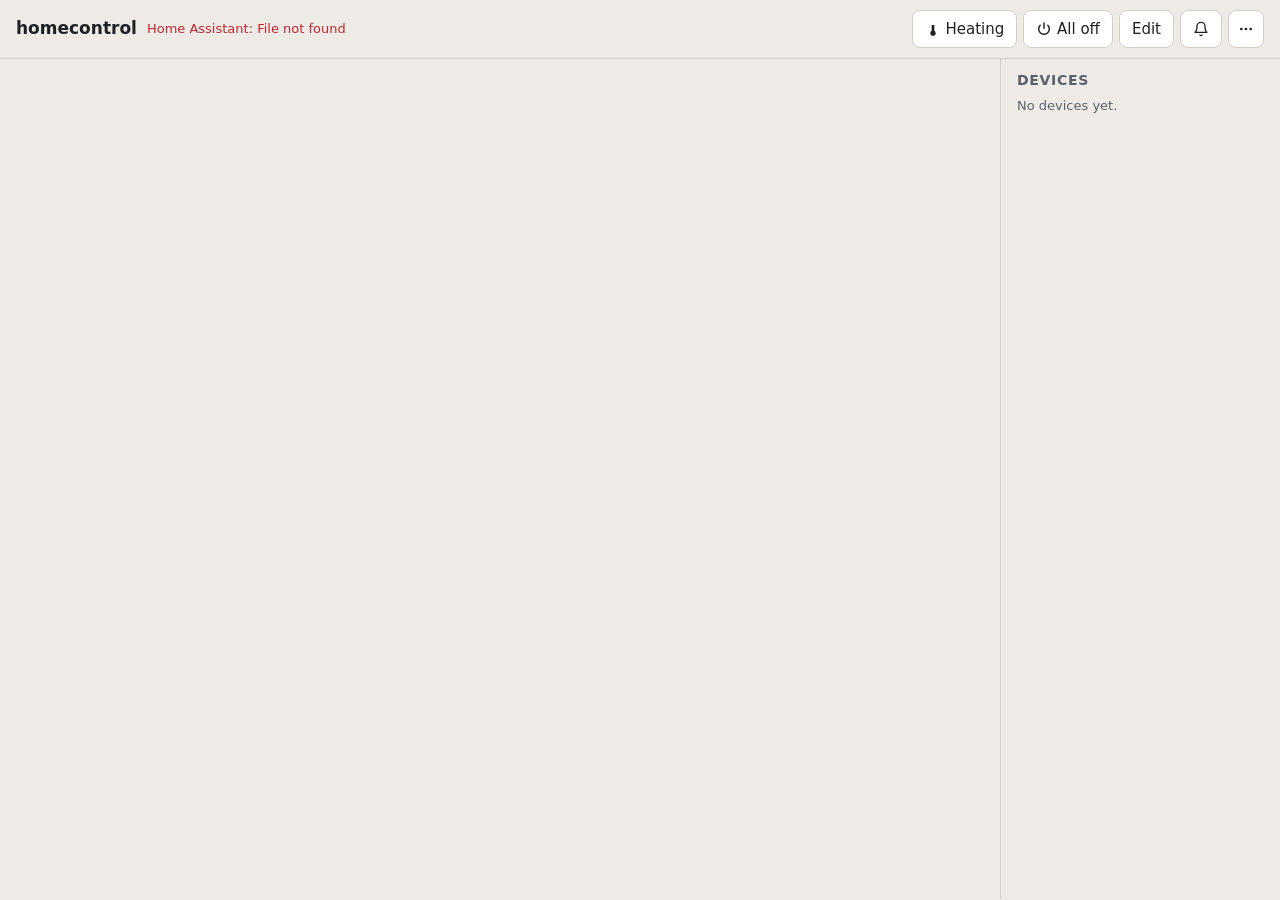
==== commit acd851d5: "Merge remote-tracking branch 'origin/v10/guest' into claude/sweet-rubin-03x7jd # Conflicts: #	README" ====
--- a/frontend/index.html
+++ b/frontend/index.html
@@ -22,6 +22,7 @@
 <link rel="stylesheet" href="disco.css">
 <link rel="stylesheet" href="scenes.css">
 <link rel="stylesheet" href="tariff.css">
+<link rel="stylesheet" href="guest.css">
 <script>/* theme before first paint: hc.theme = auto | light | dark (⋯ → Theme); theme.js has the menu */
 (function () {
   var d = document.documentElement, q = matchMedia("(prefers-color-scheme: light)"), mode = "auto", force = null;
@@ -248,6 +249,8 @@
 <script src="underlay.js"></script>
 <script src="tiles.js"></script>
 <script src="users.js"></script>
+<script src="qr.js"></script>
+<script src="guestlinks.js"></script>
 <script src="disco.js"></script>
 <script src="scenes.js"></script>
 <script src="sleep.js"></script>
--- a/frontend/guest.css
+++ b/frontend/guest.css
@@ -0,0 +1,83 @@
+/* Guest links: the guest page (guest.html, guest.js) and the admin's ⋯ → Guest links… sheet (guestlinks.js).
+   QR codes stay dark-on-light in both themes (scanners need it): --qr-bg / --qr-fg. */
+:root { --qr-bg: #ffffff; --qr-fg: #111111; --gd-glow: rgba(255, 196, 65, .16); }
+:root[data-theme=light] { --gd-glow: rgba(240, 174, 26, .18); }
+@media (prefers-color-scheme: light) { :root:not([data-theme]) { --gd-glow: rgba(240, 174, 26, .18); } }
+
+/* Only admins make guest links; the server refuses everyone else anyway. */
+:root:not([data-role=admin]) #guestLinksBtn { display: none !important; }
+
+/* ---------- the guest page ---------- */
+body.guest-page { height: auto; min-height: 100%; }
+.guest { max-width: 520px; margin: 0 auto; padding: max(18px, env(safe-area-inset-top)) 16px max(28px, env(safe-area-inset-bottom)); }
+.guest-head { display: flex; align-items: center; gap: 12px; margin-bottom: 14px; }
+.guest-head img { border-radius: 10px; flex: none; }
+.guest-titles { min-width: 0; }
+.guest-head h1 { margin: 0; font-size: 22px; line-height: 1.2; overflow-wrap: anywhere; }
+.guest-sub { margin: 2px 0 0; color: var(--muted); font-size: 14px; }
+.guest-status { margin: 0 0 12px; color: var(--muted); font-size: 14px; min-height: 1.4em; }
+.guest-status[hidden] { display: none; }
+.guest-status.err { color: var(--open-ink); }
+.guest-devices { list-style: none; margin: 0; padding: 0; display: grid; gap: 12px; }
+.guest-devices[hidden] { display: none; }
+.gd { background: var(--panel); border: 1px solid var(--line); border-radius: 16px; padding: 6px; }
+.gd.on { border-color: var(--on); box-shadow: 0 0 0 3px var(--gd-glow); }
+.gd.unavail { opacity: .6; }
+.gd-toggle { display: flex; align-items: center; gap: 14px; width: 100%; min-height: 72px; padding: 10px 12px;
+  border: 0; background: none; border-radius: 12px; text-align: left; }
+.gd-toggle:hover:not(:disabled) { background: rgba(var(--hl), .05); }
+.gd-icon { flex: none; display: grid; place-items: center; width: 52px; height: 52px; border-radius: 50%;
+  background: var(--off); color: var(--state-text-inv); transition: background .15s; }
+.gd.on .gd-icon { background: var(--on); color: var(--state-text); }
+.gd.on.coloured .gd-icon { background: var(--gd-colour, var(--on)); }
+.gd-icon svg { width: 28px; height: 28px; }
+.gd-text { display: flex; flex-direction: column; min-width: 0; }
+.gd-name { font-size: 17px; font-weight: 600; overflow-wrap: anywhere; }
+.gd-state { color: var(--muted); font-size: 14px; }
+.gd.on .gd-state { color: var(--on-ink); }
+.gd-bright { display: flex; align-items: center; gap: 12px; padding: 4px 12px 10px; }
+.gd-label { color: var(--muted); font-size: 13px; flex: none; }
+.gd-bright input { flex: 1; min-width: 0; height: 32px; accent-color: var(--on); }
+.gd-swatches { display: flex; flex-wrap: wrap; gap: 10px; padding: 2px 12px 12px; }
+.gd-swatch { width: 36px; height: 36px; min-height: 36px; padding: 0; border-radius: 50%; background: var(--sw);
+  border: 2px solid var(--line); }
+.guest-gone { margin-top: 24px; padding: 20px; background: var(--panel); border: 1px solid var(--line); border-radius: 16px; }
+.guest-gone h2 { margin: 0 0 6px; font-size: 18px; }
+.guest-gone p { margin: 0; color: var(--muted); }
+.guest-gone[hidden] { display: none; }
+
+/* ---------- ⋯ → Guest links… (admins) ---------- */
+#guestSheet .sheet-body { max-height: 92vh; overflow-y: auto; overscroll-behavior: contain; }
+.gl-msg { min-height: 1em; margin: 0 0 6px; overflow-wrap: anywhere; }
+.gl-msg.warn { color: var(--open-ink); }
+.gl-new { border: 1px solid var(--accent); border-radius: 12px; padding: 12px; margin: 4px 0 10px; text-align: center; }
+.gl-new h4 { margin: 0 0 8px; font-size: 15px; }
+.gl-qr { width: min(240px, 70vw); margin: 0 auto; border-radius: 8px; overflow: hidden; line-height: 0; }
+.gl-qr svg { width: 100%; height: auto; display: block; }
+.gl-qr .qr-bg { fill: var(--qr-bg); }
+.gl-qr .qr-fg { fill: var(--qr-fg); }
+.gl-url { display: block; width: 100%; margin: 10px 0 8px; padding: 8px; font-size: 13px; background: var(--bg);
+  border: 1px solid var(--line); border-radius: 8px; text-overflow: ellipsis; }
+.gl-new-btns { display: flex; flex-wrap: wrap; justify-content: center; gap: 8px; }
+.gl-new .hint { text-align: left; margin: 10px 0 0; }
+.gl-list { list-style: none; margin: 0; padding: 0; }
+.gl-row { padding: 10px 0; border-top: 1px solid var(--line); }
+.gl-top { display: flex; align-items: center; gap: 10px; }
+.gl-name { flex: 1; min-width: 0; font-weight: 600; overflow-wrap: anywhere; }
+.gl-pill { padding: 1px 8px; border-radius: 10px; font-size: 12px; background: rgba(var(--hl), .08); color: var(--muted); }
+.gl-row.live .gl-pill { color: var(--closed-ink); background: color-mix(in srgb, var(--closed) 16%, transparent); }
+.gl-row:not(.live) .gl-name { color: var(--muted); }
+.gl-row .sub { margin: 2px 0 0; }
+.gl-row button { min-height: 34px; padding: 4px 10px; }
+.gl-field { display: block; margin: 10px 0; font-size: 14px; }
+.gl-field[hidden] { display: none; }
+.gl-field > span { display: block; margin-bottom: 4px; color: var(--muted); font-size: 13px; }
+.gl-field input, .gl-field select { display: block; width: 100%; padding: 8px; min-height: 40px; background: var(--bg);
+  border: 1px solid var(--line); border-radius: 8px; }
+.gl-field input:focus { outline: none; border-color: var(--accent); }
+.gl-devs { max-height: 220px; overflow-y: auto; border: 1px solid var(--line); border-radius: 8px; padding: 4px 10px; background: var(--bg); }
+.gl-devs[hidden] { display: none; }
+.gl-devs label { display: flex; align-items: center; gap: 10px; min-height: 40px; }
+.gl-devs label input { width: 18px; height: 18px; flex: none; }
+.gl-devs .gl-kind { margin-left: auto; color: var(--muted); font-size: 12px; }
+#guestForm button[type=submit] { margin-top: 4px; }
